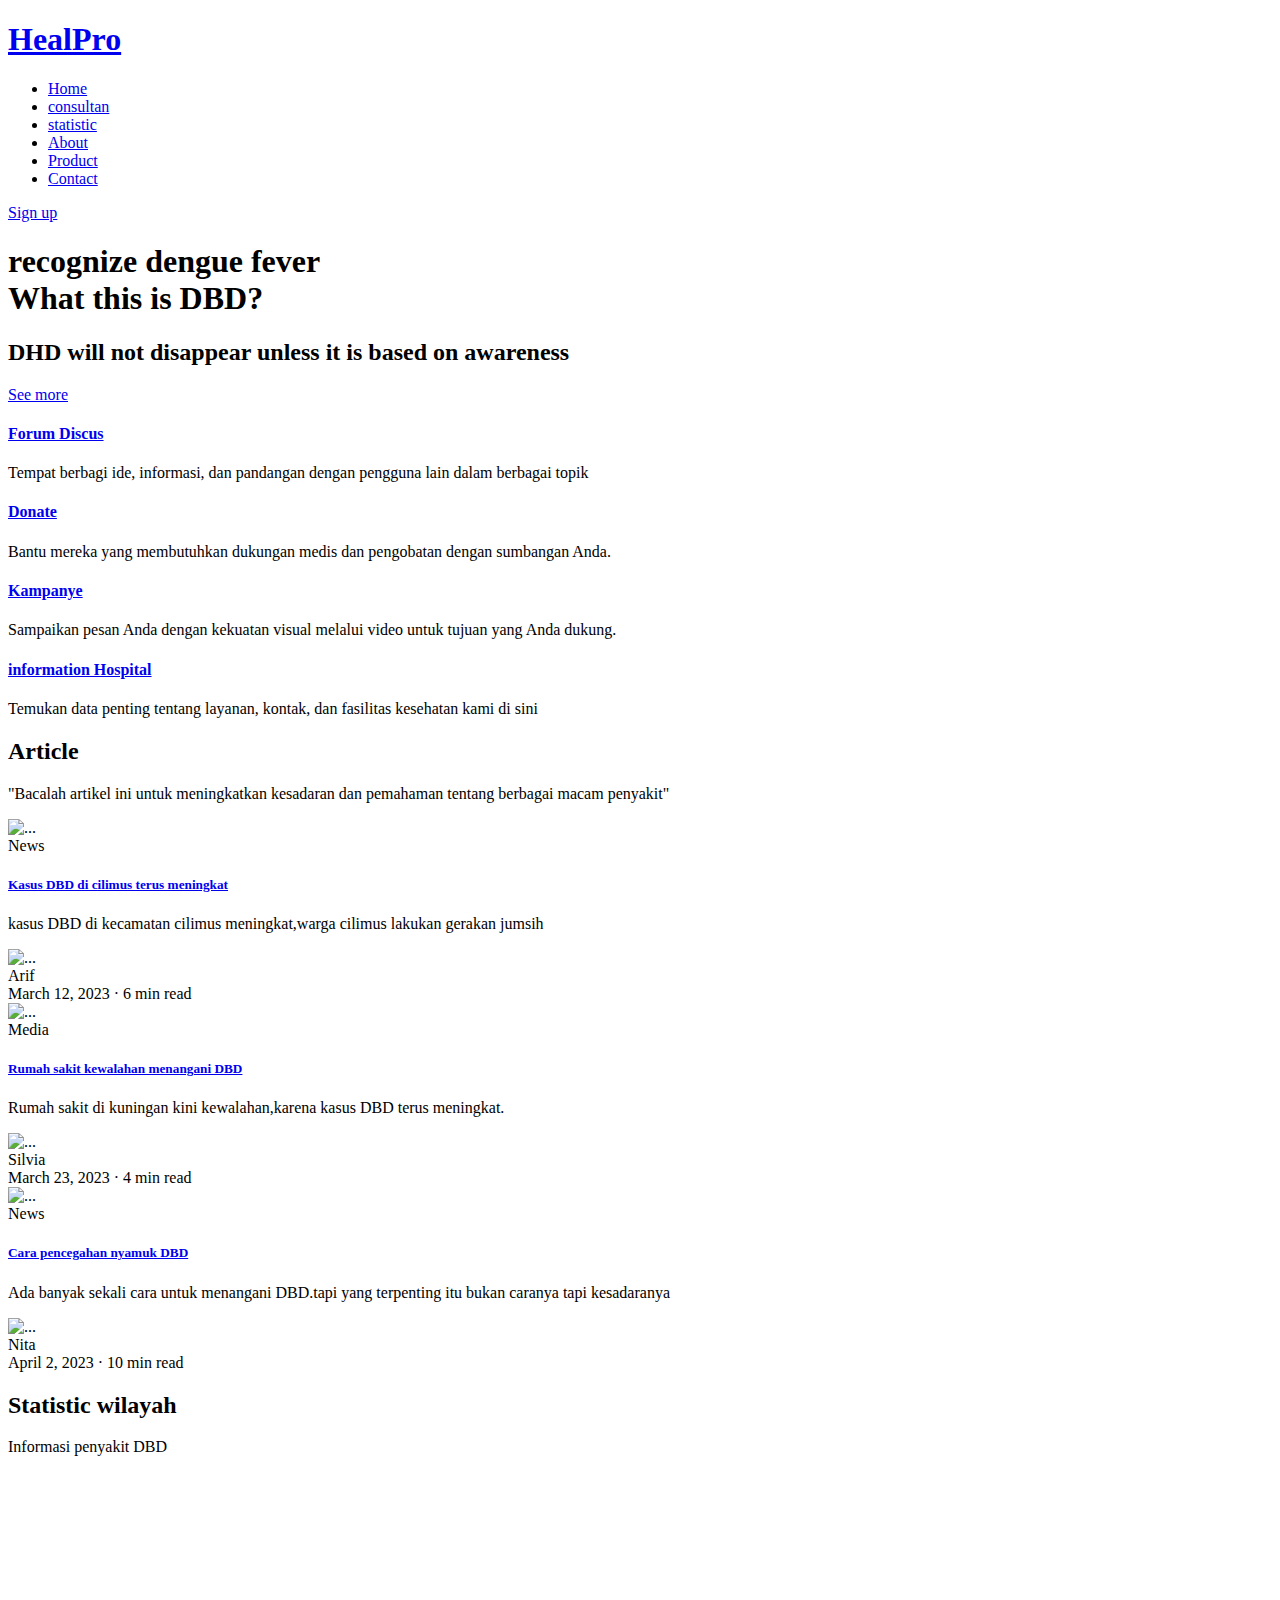
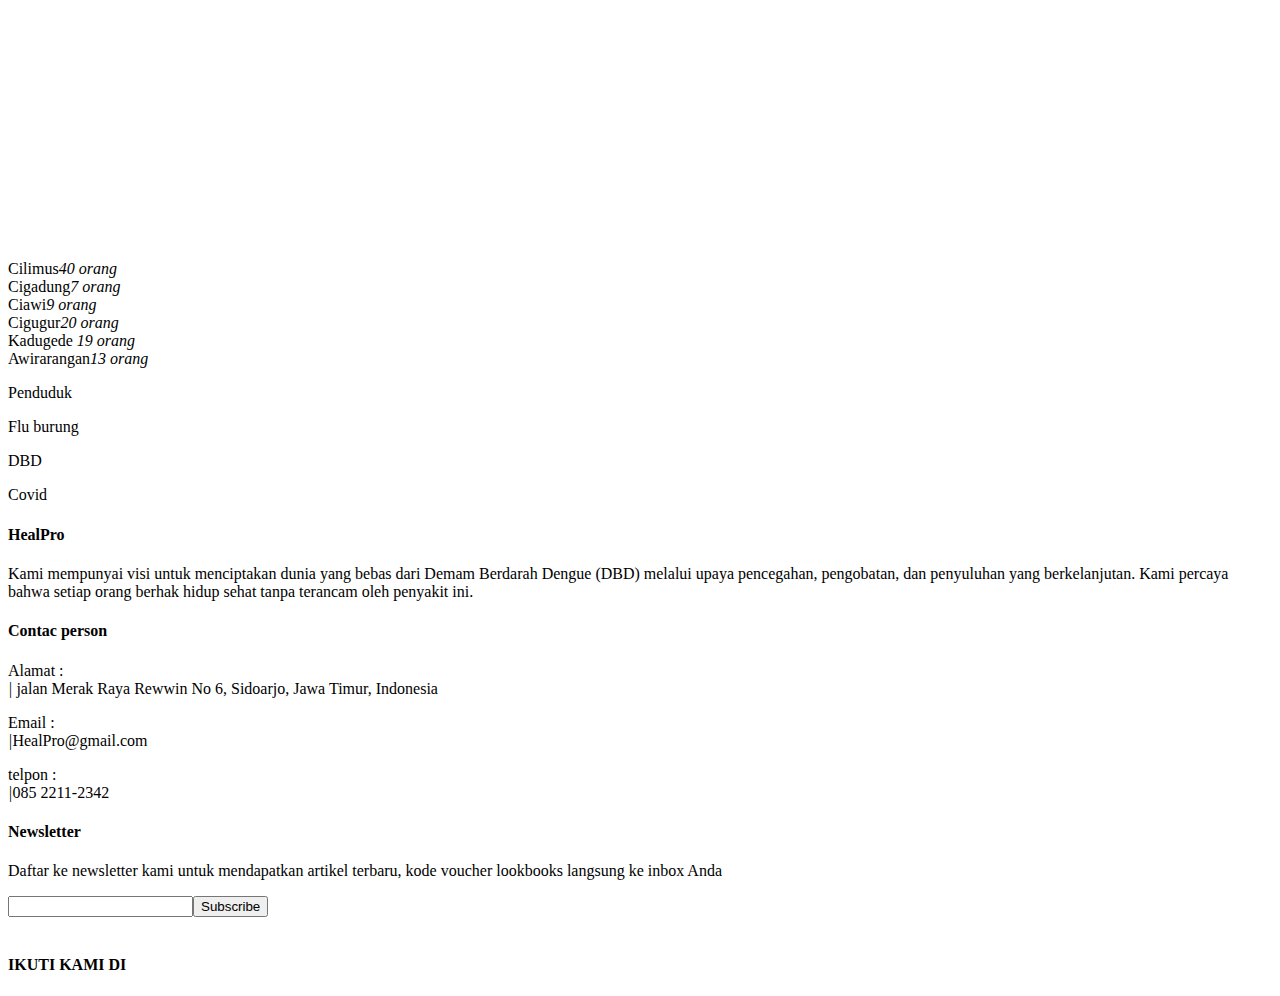
==== index.html @ f20237a4 "update" ====
<!DOCTYPE html>
<html lang="en">

<head>
  <meta charset="utf-8">
  <meta content="width=device-width, initial-scale=1.0" name="viewport">

  <title>Index</title>
  <meta content="" name="description">
  <meta content="" name="keywords">

  <!-- Favicons -->
  <link href="assets/img/favicon.png" rel="icon">
  <link href="assets/img/apple-touch-icon.png" rel="apple-touch-icon">

  <!-- Google Fonts -->
  <link href="https://fonts.googleapis.com/css?family=Open+Sans:300,300i,400,400i,600,600i,700,700i|Raleway:300,300i,400,400i,500,500i,600,600i,700,700i|Poppins:300,300i,400,400i,500,500i,600,600i,700,700i" rel="stylesheet">

  <!-- Vendor CSS Files -->
  <link href="assets/vendor/animate.css/animate.min.css" rel="stylesheet">
  <link href="assets/vendor/aos/aos.css" rel="stylesheet">
  <link href="assets/vendor/bootstrap/css/bootstrap.min.css" rel="stylesheet">
  <link href="assets/vendor/bootstrap-icons/bootstrap-icons.css" rel="stylesheet">
  <link href="assets/vendor/boxicons/css/boxicons.min.css" rel="stylesheet">
  <link href="assets/vendor/remixicon/remixicon.css" rel="stylesheet">
  <link href="assets/vendor/swiper/swiper-bundle.min.css" rel="stylesheet">

  <!-- Template Main CSS File -->
  <link href="assets/css/style.css" rel="stylesheet">

  <!-- =======================================================
  * Template Name: Mentor
  * Updated: Sep 18 2023 with Bootstrap v5.3.2
  * Template URL: https://bootstrapmade.com/mentor-free-education-bootstrap-theme/
  * Author: BootstrapMade.com
  * License: https://bootstrapmade.com/license/
  ======================================================== -->
</head>

<body>

  <!-- ======= Header ======= -->
  <header id="header" class="fixed-top">
    <div class="container d-flex align-items-center">

      <h1 class="logo me-auto"><a href="index.html">HealPro</a></h1>
      <!-- Uncomment below if you prefer to use an image logo -->
      <!-- <a href="index.html" class="logo me-auto"><img src="assets/img/logo.png" alt="" class="img-fluid"></a>-->

      <nav id="navbar" class="navbar order-last order-lg-0">
        <ul>
          <li><a class="active" href="index.html" id="home">Home</a></li>
          <li><a href="konsultasi.html" id="konsultasi">consultan</a></li>
          <li><a href="#contact" >statistic</a></li>
          <li><a href="about.html">About</a></li>
          <li><a href="produk.html">Product</a></li>         
          <li><a href="contact.html">Contact</a></li>
        </ul>
        <i class="bi bi-list mobile-nav-toggle"></i>
      </nav><!-- .navbar -->

      <a href="courses.html" class="get-started-btn">Sign up</a>

    </div>
  </header><!-- End Header -->

  <!-- ======= Hero Section ======= -->
  <section id="hero" class="d-flex justify-content-center align-items-center">
    <div class="container position-relative" data-aos="zoom-in" data-aos-delay="100">
      <h1>recognize dengue fever<br>What this is DBD?</h1>
      <h2>DHD will not disappear unless it is based on awareness</h2>
      <a href="courses.html" class="btn-get-started">See more</a>
    </div>
  </section><!-- End Hero -->

  <main id="main">
    
    <!-- ======= Featured Services Section ======= -->
    <section id="featured-services" class="featured-services">
      <div class="container" data-aos="fade-up">

        <div class="row">
          <div class="col-md-6 col-lg-3 d-flex align-items-stretch mb-5 mb-lg-0">
            <div class="icon-box" data-aos="fade-up" data-aos-delay="100">
              <div class="icon"><i class="bx bx-message"></i></div>
              <h4 class="title"><a href="diskusi.html" id="diskusi">Forum Discus</a></h4>
              <p class="description">Tempat berbagi ide, informasi, dan pandangan 
                dengan pengguna lain dalam berbagai topik</p>
            </div>
          </div>

          <div class="col-md-6 col-lg-3 d-flex align-items-stretch mb-5 mb-lg-0">
            <div class="icon-box" data-aos="fade-up" data-aos-delay="200">
              <div class="icon"><i class="bx bx-wallet"></i></div>
              <h4 class="title"><a href="donasi.html" id="donasi">Donate</a></h4>
              <p class="description">Bantu mereka yang membutuhkan dukungan medis 
                dan pengobatan dengan sumbangan Anda.</p>
            </div>
          </div>

          <div class="col-md-6 col-lg-3 d-flex align-items-stretch mb-5 mb-lg-0">
            <div class="icon-box" data-aos="fade-up" data-aos-delay="300">
              <div class="icon"><i class="bx bx-slideshow"></i>
              </div>
              <h4 class="title"><a href="kampanye.html" id="kampanye">Kampanye</a></h4>
              <p class="description"> Sampaikan pesan Anda dengan kekuatan visual 
                melalui video untuk tujuan yang Anda dukung.</p>
            </div>
          </div>

          <div class="col-md-6 col-lg-3 d-flex align-items-stretch mb-5 mb-lg-0">
            <div class="icon-box" data-aos="fade-up" data-aos-delay="400">
              <div class="icon"><i class="bx bx-info-circle"></i>
              </div>
              <h4 class="title"><a href="informasirumahsakit.html" id="informasi">information Hospital</a></h4>
              <p class="description">Temukan data penting tentang layanan, kontak, 
                dan fasilitas kesehatan kami di sini</p>
            </div>
          </div>

        </div>

      </div>
    </section><!-- End Featured Services Section -->

  
     <!-- Blog preview section-->
     <section class="py-5">
      <div class="container px-5 my-5">
          <div class="row gx-5 justify-content-center">
              <div class="col-lg-8 col-xl-6">
                  <div class="text-center">
                      <h2 class="fw-bolder">Article</h2>
                      <p class="lead fw-normal text-muted mb-5">"Bacalah artikel ini untuk meningkatkan kesadaran dan pemahaman tentang berbagai macam penyakit"</p>
                  </div>
              </div>
          </div>
          <div class="row gx-5">
              <div class="col-lg-4 mb-5">
                  <div class="card h-100 shadow border-0">
                      <img class="card-img-top" src="assets/img/waspada.jpg" alt="..." />
                      <div class="card-body p-4">
                          <div class="badge bg-warning bg-gradient rounded-pill mb-2">News</div>
                          <a class="text-decoration-none link-dark stretched-link" href="article.html" id="artikel1"><h5 class="card-title mb-3">Kasus DBD di cilimus terus meningkat</h5></a>
                          <p class="card-text mb-0">kasus DBD di kecamatan cilimus meningkat,warga cilimus lakukan gerakan jumsih</p>
                      </div>
                      <div class="card-footer p-4 pt-0 bg-transparent border-top-0">
                          <div class="d-flex align-items-end justify-content-between">
                              <div class="d-flex align-items-center">
                                  <img class="rounded-circle me-3" src="https://dummyimage.com/40x40/ced4da/6c757d" alt="..." />
                                  <div class="small">
                                      <div class="fw-bold">Arif</div>
                                      <div class="text-muted">March 12, 2023 &middot; 6 min read</div>
                                  </div>
                              </div>
                          </div>
                      </div>
                  </div>
              </div>
              <div class="col-lg-4 mb-5">
                  <div class="card h-100 shadow border-0">
                      <img class="card-img-top" src="assets/img/pasien.jpg" alt="..." />
                      <div class="card-body p-4">
                          <div class="badge bg-warning bg-gradient rounded-pill mb-2">Media</div>
                          <a class="text-decoration-none link-dark stretched-link" href="article.html" id="artikel2"><h5 class="card-title mb-3">Rumah sakit kewalahan menangani DBD</h5></a>
                          <p class="card-text mb-0">Rumah sakit di kuningan kini kewalahan,karena kasus DBD terus meningkat.</p>
                      </div>
                      <div class="card-footer p-4 pt-0 bg-transparent border-top-0">
                          <div class="d-flex align-items-end justify-content-between">
                              <div class="d-flex align-items-center">
                                  <img class="rounded-circle me-3" src="https://dummyimage.com/40x40/ced4da/6c757d" alt="..." />
                                  <div class="small">
                                      <div class="fw-bold">Silvia</div>
                                      <div class="text-muted">March 23, 2023 &middot; 4 min read</div>
                                  </div>
                              </div>
                          </div>
                      </div>
                  </div>
              </div>
              <div class="col-lg-4 mb-5">
                  <div class="card h-100 shadow border-0">
                      <img class="card-img-top" src="assets/img/3-M.jpg" alt="..." />
                      <div class="card-body p-4">
                          <div class="badge bg-primary bg-gradient rounded-pill mb-2">News</div>
                          <a class="text-decoration-none link-dark stretched-link" href="article.html" id="artikel3"><h5 class="card-title mb-3">Cara pencegahan nyamuk DBD</h5></a>
                          <p class="card-text mb-0">Ada banyak sekali cara untuk menangani DBD.tapi yang terpenting itu bukan caranya tapi kesadaranya</p>
                      </div>
                      <div class="card-footer p-4 pt-0 bg-transparent border-top-0">
                          <div class="d-flex align-items-end justify-content-between">
                              <div class="d-flex align-items-center">
                                  <img class="rounded-circle me-3" src="https://dummyimage.com/40x40/ced4da/6c757d" alt="..." />
                                  <div class="small">
                                      <div class="fw-bold">Nita</div>
                                      <div class="text-muted">April 2, 2023 &middot; 10 min read</div>
                                  </div>
                              </div>
                          </div>
                      </div>
                  </div>
              </div>
          </div>

          <!-- ======= Contact Section ======= -->
    <section id="contact" class="contact">
      <div class="container" data-aos="fade-up">
        <div class="row" data-aos="fade-up" data-aos-delay="100">
          <div class="row gx-5 justify-content-center">
           
                <div class="text-center">
                    <h2 class="fw-bolder">Statistic wilayah</h2>
                    <p class="lead fw-normal text-muted mb-5">Informasi penyakit DBD</p>
                </div>
            

          <div class="col-lg-6 ">
            <iframe class="mb-4 mb-lg-0" src="https://www.google.com/maps/embed?pb=!1m14!1m8!1m3!1d12097.433213460943!2d-74.0062269!3d40.7101282!3m2!1i1024!2i768!4f13.1!3m3!1m2!1s0x0%3A0xb89d1fe6bc499443!2sDowntown+Conference+Center!5e0!3m2!1smk!2sbg!4v1539943755621" frameborder="0" style="border:0; width: 100%; height: 384px;" allowfullscreen></iframe>
          </div>

          <div class="col-lg-6">
            <!-- ======= Skills Section ======= -->
    <section id="skills" class="skills">
      <div class="container" data-aos="fade-up">

        <div class="row skills-content">

          <div class="col-lg-6">

            <div class="progress">
              <span class="skill">Cilimus<i class="val">40 orang</i></span>
              <div class="progress-bar-wrap">
                <div class="progress-bar" role="progressbar" aria-valuenow="100" aria-valuemin="0" aria-valuemax="100"></div>
              </div>
            </div>

            <div class="progress">
              <span class="skill">Cigadung<i class="val">7 orang</i></span>
              <div class="progress-bar-wrap">
                <div class="progress-bar" role="progressbar" aria-valuenow="90" aria-valuemin="0" aria-valuemax="100"></div>
              </div>
            </div>

            <div class="progress">
              <span class="skill">Ciawi<i class="val">9 orang</i></span>
              <div class="progress-bar-wrap">
                <div class="progress-bar" role="progressbar" aria-valuenow="75" aria-valuemin="0" aria-valuemax="100"></div>
              </div>
            </div>

          </div>

          <div class="col-lg-6">

            <div class="progress">
              <span class="skill">Cigugur<i class="val">20 orang</i></span>
              <div class="progress-bar-wrap">
                <div class="progress-bar" role="progressbar" aria-valuenow="80" aria-valuemin="0" aria-valuemax="100"></div>
              </div>
            </div>

            <div class="progress">
              <span class="skill">Kadugede <i class="val">19 orang</i></span>
              <div class="progress-bar-wrap">
                <div class="progress-bar" role="progressbar" aria-valuenow="90" aria-valuemin="0" aria-valuemax="100"></div>
              </div>
            </div>

            <div class="progress">
              <span class="skill">Awirarangan<i class="val">13 orang</i></span>
              <div class="progress-bar-wrap">
                <div class="progress-bar" role="progressbar" aria-valuenow="55" aria-valuemin="0" aria-valuemax="100"></div>
              </div>
            </div>

          </div>

        </div>

      </div>
    </section><!-- End Skills Section -->
          </div>

        </div>

      </div>
    </section><!-- End Contact Section --> 
     
  <!-- ======= Counts Section ======= -->
  <section id="counts" class="counts">
    <div class="container" data-aos="fade-up">

      <div class="row">

        <div class="col-lg-3 col-md-6">
          <div class="count-box">
            <i class="bi bi-emoji-smile"></i>
            <span data-purecounter-start="0" data-purecounter-end="3230" data-purecounter-duration="1" class="purecounter"></span>
            <p>Penduduk</p>
          </div>
        </div>

        <div class="col-lg-3 col-md-6 mt-5 mt-md-0">
          <div class="count-box">
            <i class="bx bx-file"></i>

            <span data-purecounter-start="0" data-purecounter-end="57" data-purecounter-duration="1" class="purecounter"></span>
            <p>Flu burung</p>
          </div>
        </div>

        <div class="col-lg-3 col-md-6 mt-5 mt-lg-0">
          <div class="count-box">
            <i class="bx bx-file"></i>

            <span data-purecounter-start="0" data-purecounter-end="89" data-purecounter-duration="1" class="purecounter"></span>
            <p>DBD</p>
          </div>
        </div>

        <div class="col-lg-3 col-md-6 mt-5 mt-lg-0">
          <div class="count-box">
            <i class="bx bx-file"></i>



            <span data-purecounter-start="0" data-purecounter-end="30" data-purecounter-duration="1" class="purecounter"></span>
            <p>Covid</p>
          </div>
        </div>

      </div>

    </div>
  </section><!-- End Counts Section -->
   


  </main><!-- End #main -->

  <!-- ======= Footer ======= -->
  <footer id="footer">

    <div class="footer-top">
      <div class="container">
        <div class="row">
          <div class="col-lg-4 col-md-6 footer-links">
            <h4>HealPro</h4>
            <p>Kami mempunyai visi untuk menciptakan dunia 
              yang bebas dari Demam Berdarah Dengue (DBD) melalui
               upaya pencegahan, pengobatan, dan penyuluhan yang berkelanjutan.
                Kami percaya bahwa
               setiap orang berhak hidup sehat tanpa terancam oleh penyakit ini.</p>
          </div>
          <div class="col-lg-4 col-md-6 footer-links">
            <h4>Contac person</h4>
            <p><i class="bx bx-home"> </i> Alamat : <br>
             <i>|</i>  jalan Merak Raya Rewwin No 6, Sidoarjo, Jawa Timur, Indonesia</p>
             <p><i class="bx bx-message"></i> Email : <br>
              <i>|</i>HealPro@gmail.com</p>
             <p><i class="bx bx-phone"></i> telpon : <br>
              <i>|</i>085 2211-2342</p>
             
          </div>

         

          <div class="col-lg-4 col-md-6 footer-newsletter">
            <h4>Newsletter</h4>
            <p>Daftar ke newsletter kami untuk mendapatkan artikel terbaru, kode voucher lookbooks langsung ke inbox Anda</p>
            <form action="" method="post">
              <input type="email" name="email"><input type="submit" value="Subscribe">
            </form><br>
            <h4>IKUTI KAMI DI </h4>
            <div class="social-links text-center text-md-right pt-3 pt-md-0">
              <a href="#" class="twitter"><i class="bx bxl-twitter"></i></a>
              <a href="#" class="facebook"><i class="bx bxl-facebook"></i></a>
              <a href="#" class="instagram"><i class="bx bxl-instagram"></i></a>
              <a href="#" class="google-plus"><i class="bx bxl-skype"></i></a>
              <a href="#" class="linkedin"><i class="bx bxl-linkedin"></i></a>
            </div>
          </div>
          

        </div>
      </div>
    </div>
  </footer><!-- End Footer -->

  <div id="preloader"></div>
  <a href="#" class="back-to-top d-flex align-items-center justify-content-center"><i class="bi bi-arrow-up-short"></i></a>

  <!-- Vendor JS Files -->
  <script src="assets/vendor/purecounter/purecounter_vanilla.js"></script>
  <script src="assets/vendor/aos/aos.js"></script>
  <script src="assets/vendor/bootstrap/js/bootstrap.bundle.min.js"></script>
  <script src="assets/vendor/swiper/swiper-bundle.min.js"></script>
  <script src="assets/vendor/php-email-form/validate.js"></script>

  <!-- Template Main JS File -->
  <script src="assets/js/main.js"></script>

</body>

</html>
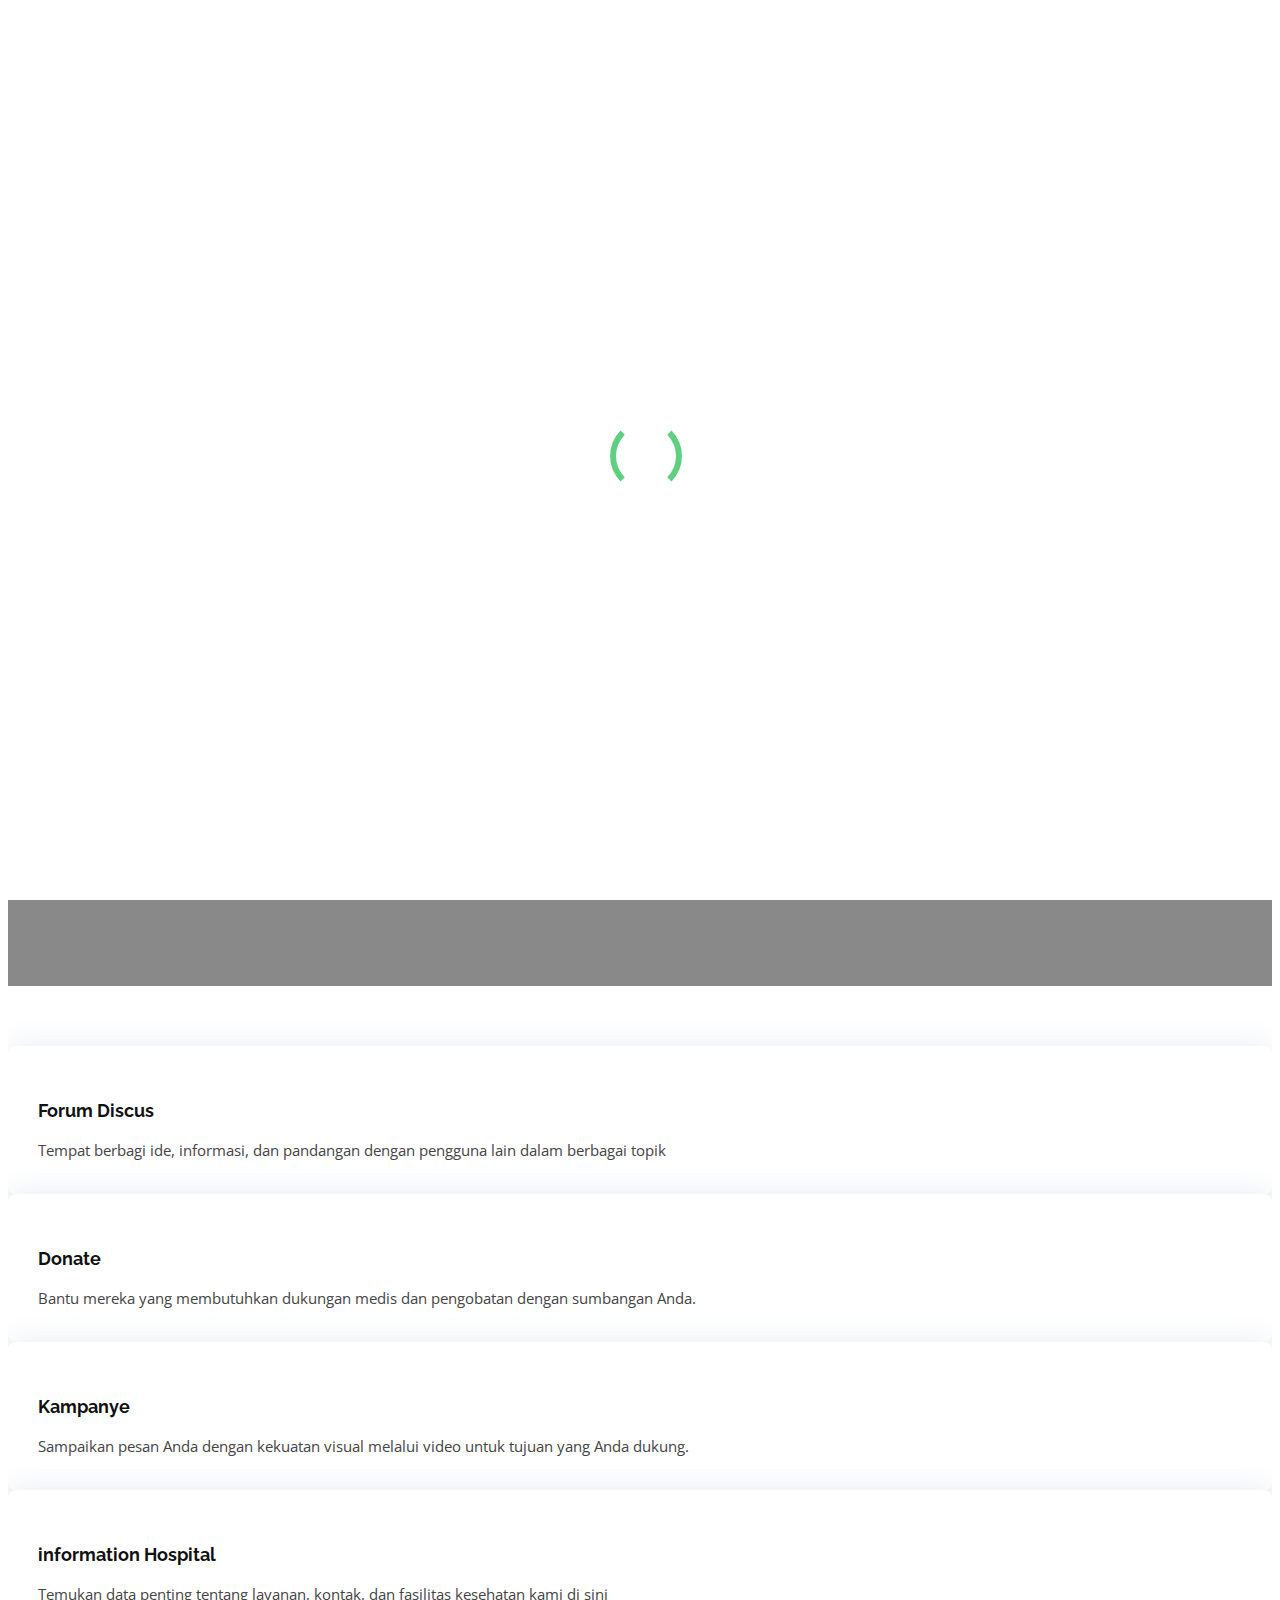
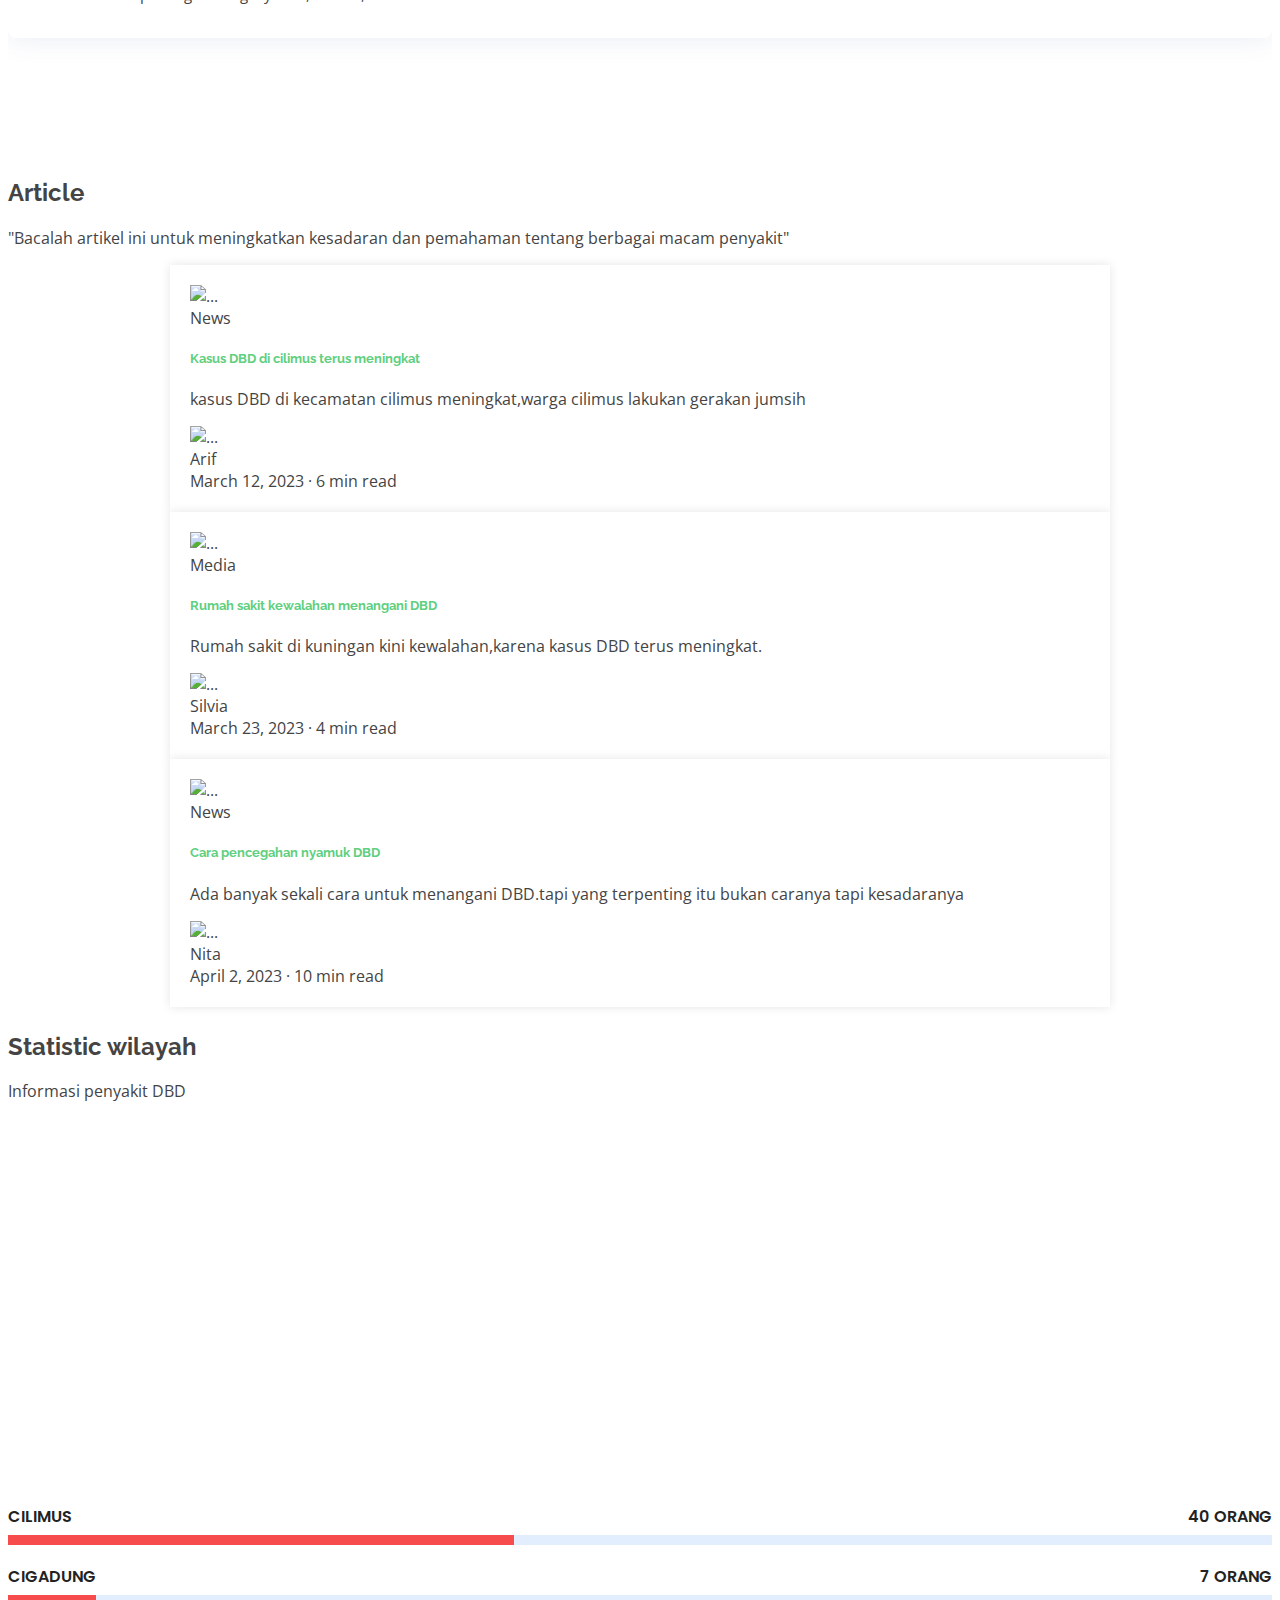
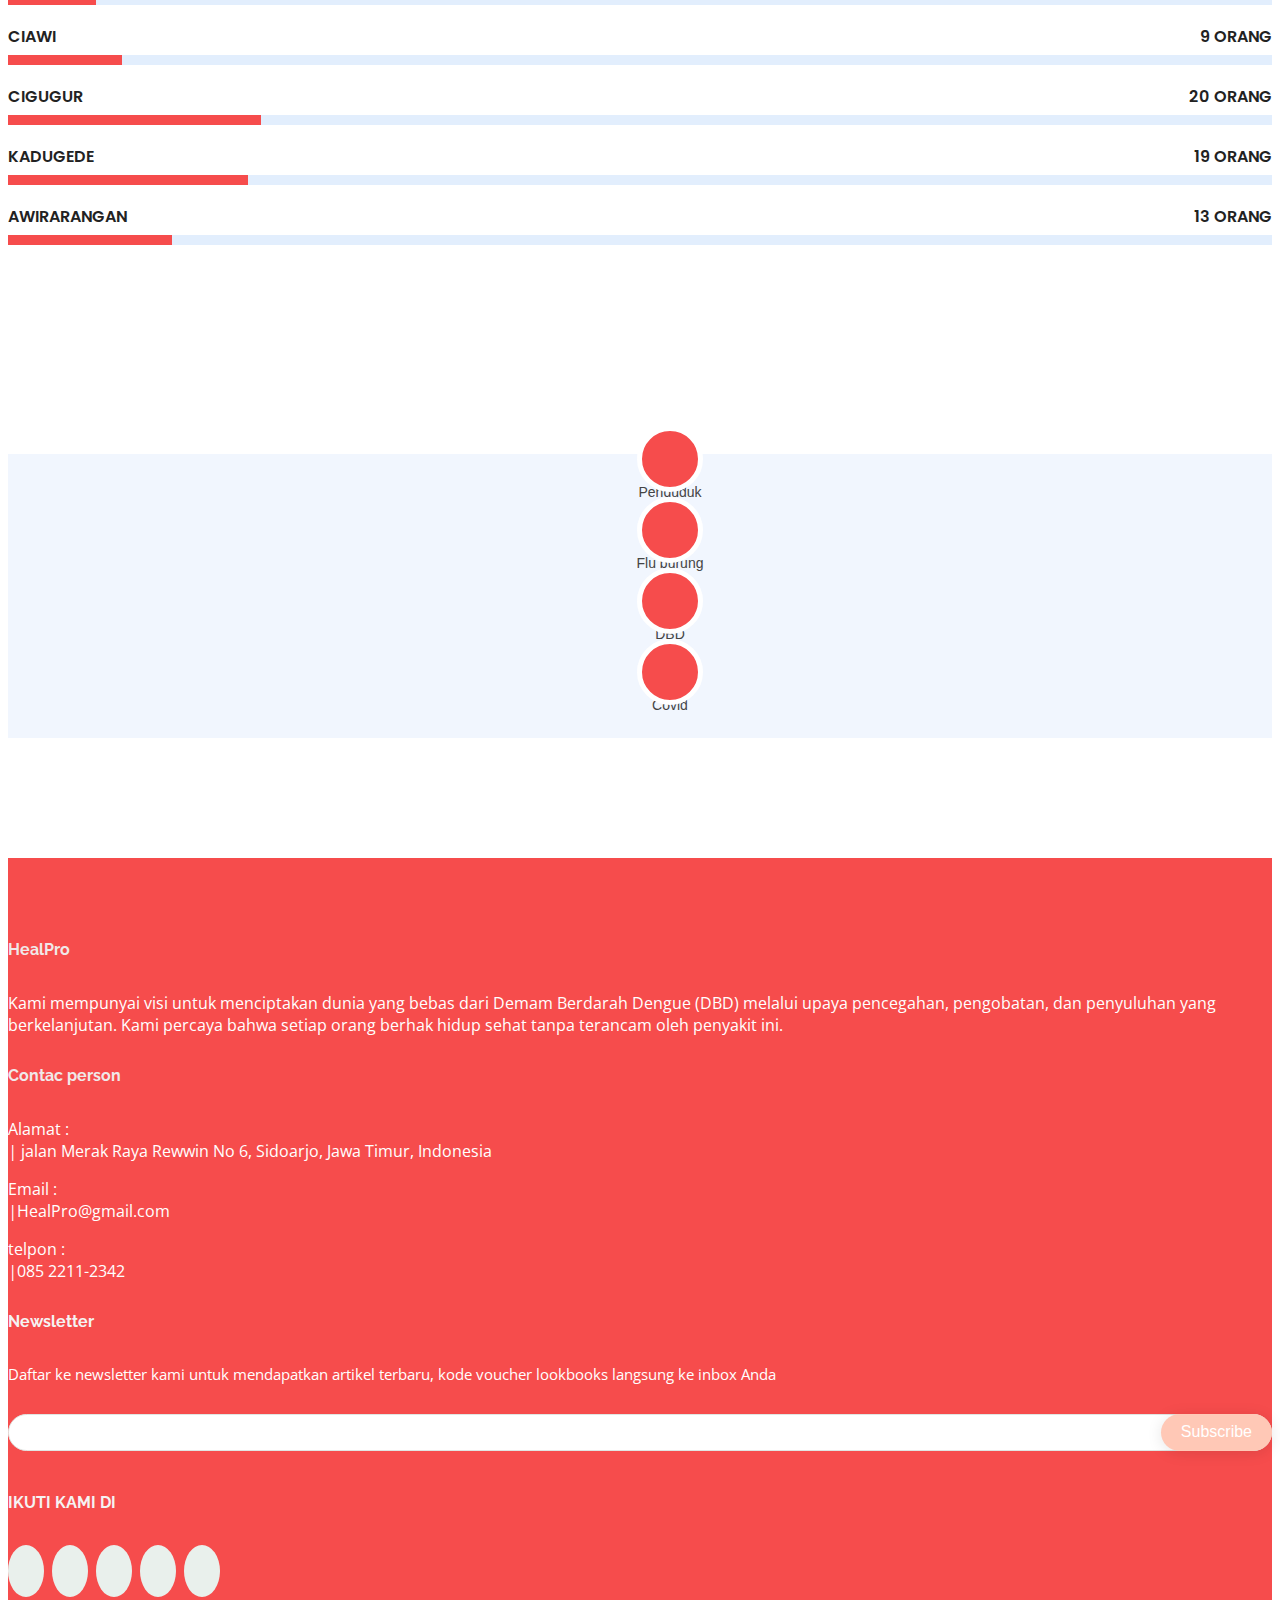
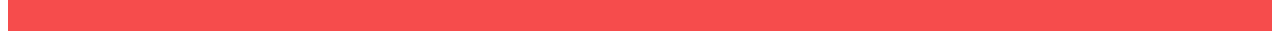
==== commit c8eefc25: "Merge branch 'main' of https://github.com/muhammadand/AngsaProject" ====
--- a/index.html
+++ b/index.html
@@ -14,7 +14,9 @@
   <link href="assets/img/apple-touch-icon.png" rel="apple-touch-icon">
 
   <!-- Google Fonts -->
-  <link href="https://fonts.googleapis.com/css?family=Open+Sans:300,300i,400,400i,600,600i,700,700i|Raleway:300,300i,400,400i,500,500i,600,600i,700,700i|Poppins:300,300i,400,400i,500,500i,600,600i,700,700i" rel="stylesheet">
+  <link
+    href="https://fonts.googleapis.com/css?family=Open+Sans:300,300i,400,400i,600,600i,700,700i|Raleway:300,300i,400,400i,500,500i,600,600i,700,700i|Poppins:300,300i,400,400i,500,500i,600,600i,700,700i"
+    rel="stylesheet">
 
   <!-- Vendor CSS Files -->
   <link href="assets/vendor/animate.css/animate.min.css" rel="stylesheet">
@@ -51,15 +53,15 @@
         <ul>
           <li><a class="active" href="index.html" id="home">Home</a></li>
           <li><a href="konsultasi.html" id="konsultasi">consultan</a></li>
-          <li><a href="#contact" >statistic</a></li>
+          <li><a href="#contact">statistic</a></li>
           <li><a href="about.html">About</a></li>
-          <li><a href="produk.html">Product</a></li>         
+          <li><a href="produk.html">Product</a></li>
           <li><a href="contact.html">Contact</a></li>
         </ul>
         <i class="bi bi-list mobile-nav-toggle"></i>
       </nav><!-- .navbar -->
 
-      <a href="courses.html" class="get-started-btn">Sign up</a>
+      <a href="regis.html" class="get-started-btn">Sign up</a>
 
     </div>
   </header><!-- End Header -->
@@ -74,7 +76,7 @@
   </section><!-- End Hero -->
 
   <main id="main">
-    
+
     <!-- ======= Featured Services Section ======= -->
     <section id="featured-services" class="featured-services">
       <div class="container" data-aos="fade-up">
@@ -84,7 +86,7 @@
             <div class="icon-box" data-aos="fade-up" data-aos-delay="100">
               <div class="icon"><i class="bx bx-message"></i></div>
               <h4 class="title"><a href="diskusi.html" id="diskusi">Forum Discus</a></h4>
-              <p class="description">Tempat berbagi ide, informasi, dan pandangan 
+              <p class="description">Tempat berbagi ide, informasi, dan pandangan
                 dengan pengguna lain dalam berbagai topik</p>
             </div>
           </div>
@@ -93,7 +95,7 @@
             <div class="icon-box" data-aos="fade-up" data-aos-delay="200">
               <div class="icon"><i class="bx bx-wallet"></i></div>
               <h4 class="title"><a href="donasi.html" id="donasi">Donate</a></h4>
-              <p class="description">Bantu mereka yang membutuhkan dukungan medis 
+              <p class="description">Bantu mereka yang membutuhkan dukungan medis
                 dan pengobatan dengan sumbangan Anda.</p>
             </div>
           </div>
@@ -103,8 +105,8 @@
               <div class="icon"><i class="bx bx-slideshow"></i>
               </div>
               <h4 class="title"><a href="kampanye.html" id="kampanye">Kampanye</a></h4>
-              <p class="description"> Sampaikan pesan Anda dengan kekuatan visual 
-                melalui video untuk tujuan yang Anda dukung.</p>
+              <p class="description"> Sampaikan pesan Anda dengan kekuatan visual melalui video untuk tujuan yang Anda
+                dukung.</p>
             </div>
           </div>
 
@@ -112,7 +114,7 @@
             <div class="icon-box" data-aos="fade-up" data-aos-delay="400">
               <div class="icon"><i class="bx bx-info-circle"></i>
               </div>
-              <h4 class="title"><a href="informasirumahsakit.html" id="informasi">information Hospital</a></h4>
+              <h4 class="title"><a href="" id="informasi">information Hospital</a></h4>
               <p class="description">Temukan data penting tentang layanan, kontak, 
                 dan fasilitas kesehatan kami di sini</p>
             </div>
@@ -123,9 +125,9 @@
       </div>
     </section><!-- End Featured Services Section -->
 
-  
-     <!-- Blog preview section-->
-     <section class="py-5">
+
+    <!-- Blog preview section-->
+    <section class="py-5">
       <div class="container px-5 my-5">
           <div class="row gx-5 justify-content-center">
               <div class="col-lg-8 col-xl-6">
@@ -141,7 +143,7 @@
                       <img class="card-img-top" src="assets/img/waspada.jpg" alt="..." />
                       <div class="card-body p-4">
                           <div class="badge bg-warning bg-gradient rounded-pill mb-2">News</div>
-                          <a class="text-decoration-none link-dark stretched-link" href="article.html" id="artikel1"><h5 class="card-title mb-3">Kasus DBD di cilimus terus meningkat</h5></a>
+                          <a class="text-decoration-none link-dark stretched-link" href="#" id="artikel1"><h5 class="card-title mb-3">Kasus DBD di cilimus terus meningkat</h5></a>
                           <p class="card-text mb-0">kasus DBD di kecamatan cilimus meningkat,warga cilimus lakukan gerakan jumsih</p>
                       </div>
                       <div class="card-footer p-4 pt-0 bg-transparent border-top-0">
@@ -162,7 +164,7 @@
                       <img class="card-img-top" src="assets/img/pasien.jpg" alt="..." />
                       <div class="card-body p-4">
                           <div class="badge bg-warning bg-gradient rounded-pill mb-2">Media</div>
-                          <a class="text-decoration-none link-dark stretched-link" href="article.html" id="artikel2"><h5 class="card-title mb-3">Rumah sakit kewalahan menangani DBD</h5></a>
+                          <a class="text-decoration-none link-dark stretched-link" href="#" id="artikel2"><h5 class="card-title mb-3">Rumah sakit kewalahan menangani DBD</h5></a>
                           <p class="card-text mb-0">Rumah sakit di kuningan kini kewalahan,karena kasus DBD terus meningkat.</p>
                       </div>
                       <div class="card-footer p-4 pt-0 bg-transparent border-top-0">
@@ -183,7 +185,7 @@
                       <img class="card-img-top" src="assets/img/3-M.jpg" alt="..." />
                       <div class="card-body p-4">
                           <div class="badge bg-primary bg-gradient rounded-pill mb-2">News</div>
-                          <a class="text-decoration-none link-dark stretched-link" href="article.html" id="artikel3"><h5 class="card-title mb-3">Cara pencegahan nyamuk DBD</h5></a>
+                          <a class="text-decoration-none link-dark stretched-link" href="#!" id="artikel3"><h5 class="card-title mb-3">Cara pencegahan nyamuk DBD</h5></a>
                           <p class="card-text mb-0">Ada banyak sekali cara untuk menangani DBD.tapi yang terpenting itu bukan caranya tapi kesadaranya</p>
                       </div>
                       <div class="card-footer p-4 pt-0 bg-transparent border-top-0">
@@ -206,133 +208,133 @@
       <div class="container" data-aos="fade-up">
         <div class="row" data-aos="fade-up" data-aos-delay="100">
           <div class="row gx-5 justify-content-center">
-           
-                <div class="text-center">
-                    <h2 class="fw-bolder">Statistic wilayah</h2>
-                    <p class="lead fw-normal text-muted mb-5">Informasi penyakit DBD</p>
-                </div>
-            
-
-          <div class="col-lg-6 ">
-            <iframe class="mb-4 mb-lg-0" src="https://www.google.com/maps/embed?pb=!1m14!1m8!1m3!1d12097.433213460943!2d-74.0062269!3d40.7101282!3m2!1i1024!2i768!4f13.1!3m3!1m2!1s0x0%3A0xb89d1fe6bc499443!2sDowntown+Conference+Center!5e0!3m2!1smk!2sbg!4v1539943755621" frameborder="0" style="border:0; width: 100%; height: 384px;" allowfullscreen></iframe>
-          </div>
-
-          <div class="col-lg-6">
-            <!-- ======= Skills Section ======= -->
-    <section id="skills" class="skills">
+
+            <div class="text-center">
+              <h2 class="fw-bolder">Statistic wilayah</h2>
+              <p class="lead fw-normal text-muted mb-5">Informasi penyakit DBD</p>
+            </div>
+
+            <div class="row">
+              <div class="col-lg-6">
+                <iframe
+                  src="https://www.google.com/maps/embed?pb=!1m14!1m8!1m3!1d12097.433213460943!2d-74.0062269!3d40.7101282!3m2!1i1024!2i768!4f13.1!3m3!1m2!1s0x0%3A0xb89d1fe6bc499443!2sDowntown+Conference+Center!5e0!3m2!1smk!2sbg!4v1539943755621"
+                  frameborder="0" style="border:0; width: 100%; height: 384px;" allowfullscreen></iframe>
+              </div>
+
+              <div class="col-lg-6">
+                <section id="skills" class="skills">
+                  <div class="container" data-aos="fade-up">
+                    <div class="skills-content">
+                      <div class="progress">
+                        <span class="skill">Cilimus <i class="val">40 orang</i></span>
+                        <div class="progress-bar-wrap">
+                          <div class="progress-bar" role="progressbar" aria-valuenow="100" aria-valuemin="0"
+                            aria-valuemax="100" id="cilimus"></div>
+                        </div>
+                      </div>
+
+                      <div class="progress">
+                        <span class="skill">Cigadung <i class="val">7 orang</i></span>
+                        <div class="progress-bar-wrap">
+                          <div class="progress-bar" role="progressbar" aria-valuenow="90" aria-valuemin="0"
+                            aria-valuemax="100" id="cigadung"></div>
+                        </div>
+                      </div>
+
+                      <div class="progress">
+                        <span class="skill">Ciawi <i class="val">9 orang</i></span>
+                        <div class="progress-bar-wrap">
+                          <div class="progress-bar" role="progressbar" aria-valuenow="75" aria-valuemin="0"
+                            aria-valuemax="100" id="ciawi"></div>
+                        </div>
+                      </div>
+
+                      <div class="progress">
+                        <span class="skill">Cigugur <i class="val">20 orang</i></span>
+                        <div class="progress-bar-wrap">
+                          <div class="progress-bar" role="progressbar" aria-valuenow="75" aria-valuemin="0"
+                            aria-valuemax="100" id="Cigugur"></div>
+                        </div>
+                      </div>
+
+                      <div class="progress">
+                        <span class="skill">Kadugede <i class="val">19 orang</i></span>
+                        <div class="progress-bar-wrap">
+                          <div class="progress-bar" role="progressbar" aria-valuenow="90" aria-valuemin="0"
+                            aria-valuemax="100" id="kadugede"></div>
+                        </div>
+                      </div>
+
+                      <div class="progress">
+                        <span class="skill">Awirarangan <i class="val">13 orang</i></span>
+                        <div class="progress-bar-wrap">
+                          <div class="progress-bar" role="progressbar" aria-valuenow="55" aria-valuemin="0"
+                            aria-valuemax="100" id="awirarangan"></div>
+                        </div>
+                      </div>
+                    </div>
+                  </div>
+                </section><!-- End Skills Section -->
+              </div>
+
+            </div>
+          </div>
+        </div>
+      </div>
+    </section>
+
+    <!-- ======= Counts Section ======= -->
+    <section id="counts" class="counts">
       <div class="container" data-aos="fade-up">
 
-        <div class="row skills-content">
-
-          <div class="col-lg-6">
-
-            <div class="progress">
-              <span class="skill">Cilimus<i class="val">40 orang</i></span>
-              <div class="progress-bar-wrap">
-                <div class="progress-bar" role="progressbar" aria-valuenow="100" aria-valuemin="0" aria-valuemax="100"></div>
-              </div>
-            </div>
-
-            <div class="progress">
-              <span class="skill">Cigadung<i class="val">7 orang</i></span>
-              <div class="progress-bar-wrap">
-                <div class="progress-bar" role="progressbar" aria-valuenow="90" aria-valuemin="0" aria-valuemax="100"></div>
-              </div>
-            </div>
-
-            <div class="progress">
-              <span class="skill">Ciawi<i class="val">9 orang</i></span>
-              <div class="progress-bar-wrap">
-                <div class="progress-bar" role="progressbar" aria-valuenow="75" aria-valuemin="0" aria-valuemax="100"></div>
-              </div>
-            </div>
-
-          </div>
-
-          <div class="col-lg-6">
-
-            <div class="progress">
-              <span class="skill">Cigugur<i class="val">20 orang</i></span>
-              <div class="progress-bar-wrap">
-                <div class="progress-bar" role="progressbar" aria-valuenow="80" aria-valuemin="0" aria-valuemax="100"></div>
-              </div>
-            </div>
-
-            <div class="progress">
-              <span class="skill">Kadugede <i class="val">19 orang</i></span>
-              <div class="progress-bar-wrap">
-                <div class="progress-bar" role="progressbar" aria-valuenow="90" aria-valuemin="0" aria-valuemax="100"></div>
-              </div>
-            </div>
-
-            <div class="progress">
-              <span class="skill">Awirarangan<i class="val">13 orang</i></span>
-              <div class="progress-bar-wrap">
-                <div class="progress-bar" role="progressbar" aria-valuenow="55" aria-valuemin="0" aria-valuemax="100"></div>
-              </div>
-            </div>
-
+        <div class="row">
+
+          <div class="col-lg-3 col-md-6">
+            <div class="count-box">
+              <i class="bi bi-emoji-smile"></i>
+              <span data-purecounter-start="0" data-purecounter-end="3230" data-purecounter-duration="1"
+                class="purecounter"></span>
+              <p>Penduduk</p>
+            </div>
+          </div>
+
+          <div class="col-lg-3 col-md-6 mt-5 mt-md-0">
+            <div class="count-box">
+              <i class="bx bx-file"></i>
+
+              <span data-purecounter-start="0" data-purecounter-end="57" data-purecounter-duration="1"
+                class="purecounter"></span>
+              <p>Flu burung</p>
+            </div>
+          </div>
+
+          <div class="col-lg-3 col-md-6 mt-5 mt-lg-0">
+            <div class="count-box">
+              <i class="bx bx-file"></i>
+
+              <span data-purecounter-start="0" data-purecounter-end="89" data-purecounter-duration="1"
+                class="purecounter"></span>
+              <p>DBD</p>
+            </div>
+          </div>
+
+          <div class="col-lg-3 col-md-6 mt-5 mt-lg-0">
+            <div class="count-box">
+              <i class="bx bx-file"></i>
+
+
+
+              <span data-purecounter-start="0" data-purecounter-end="30" data-purecounter-duration="1"
+                class="purecounter"></span>
+              <p>Covid</p>
+            </div>
           </div>
 
         </div>
 
       </div>
-    </section><!-- End Skills Section -->
-          </div>
-
-        </div>
-
-      </div>
-    </section><!-- End Contact Section --> 
-     
-  <!-- ======= Counts Section ======= -->
-  <section id="counts" class="counts">
-    <div class="container" data-aos="fade-up">
-
-      <div class="row">
-
-        <div class="col-lg-3 col-md-6">
-          <div class="count-box">
-            <i class="bi bi-emoji-smile"></i>
-            <span data-purecounter-start="0" data-purecounter-end="3230" data-purecounter-duration="1" class="purecounter"></span>
-            <p>Penduduk</p>
-          </div>
-        </div>
-
-        <div class="col-lg-3 col-md-6 mt-5 mt-md-0">
-          <div class="count-box">
-            <i class="bx bx-file"></i>
-
-            <span data-purecounter-start="0" data-purecounter-end="57" data-purecounter-duration="1" class="purecounter"></span>
-            <p>Flu burung</p>
-          </div>
-        </div>
-
-        <div class="col-lg-3 col-md-6 mt-5 mt-lg-0">
-          <div class="count-box">
-            <i class="bx bx-file"></i>
-
-            <span data-purecounter-start="0" data-purecounter-end="89" data-purecounter-duration="1" class="purecounter"></span>
-            <p>DBD</p>
-          </div>
-        </div>
-
-        <div class="col-lg-3 col-md-6 mt-5 mt-lg-0">
-          <div class="count-box">
-            <i class="bx bx-file"></i>
-
-
-
-            <span data-purecounter-start="0" data-purecounter-end="30" data-purecounter-duration="1" class="purecounter"></span>
-            <p>Covid</p>
-          </div>
-        </div>
-
-      </div>
-
-    </div>
-  </section><!-- End Counts Section -->
-   
+    </section><!-- End Counts Section -->
+
 
 
   </main><!-- End #main -->
@@ -345,28 +347,32 @@
         <div class="row">
           <div class="col-lg-4 col-md-6 footer-links">
             <h4>HealPro</h4>
-            <p>Kami mempunyai visi untuk menciptakan dunia 
+            <p>Kami mempunyai visi untuk menciptakan dunia
               yang bebas dari Demam Berdarah Dengue (DBD) melalui
-               upaya pencegahan, pengobatan, dan penyuluhan yang berkelanjutan.
-                Kami percaya bahwa
-               setiap orang berhak hidup sehat tanpa terancam oleh penyakit ini.</p>
+              upaya pencegahan, pengobatan, dan penyuluhan yang berkelanjutan.
+              Kami percaya bahwa
+              setiap orang berhak hidup sehat tanpa terancam oleh penyakit ini.</p>
           </div>
           <div class="col-lg-4 col-md-6 footer-links">
             <h4>Contac person</h4>
             <p><i class="bx bx-home"> </i> Alamat : <br>
-             <i>|</i>  jalan Merak Raya Rewwin No 6, Sidoarjo, Jawa Timur, Indonesia</p>
-             <p><i class="bx bx-message"></i> Email : <br>
-              <i>|</i>HealPro@gmail.com</p>
-             <p><i class="bx bx-phone"></i> telpon : <br>
-              <i>|</i>085 2211-2342</p>
-             
-          </div>
-
-         
+              <i>|</i> jalan Merak Raya Rewwin No 6, Sidoarjo, Jawa Timur, Indonesia
+            </p>
+            <p><i class="bx bx-message"></i> Email : <br>
+              <i>|</i>HealPro@gmail.com
+            </p>
+            <p><i class="bx bx-phone"></i> telpon : <br>
+              <i>|</i>085 2211-2342
+            </p>
+
+          </div>
+
+
 
           <div class="col-lg-4 col-md-6 footer-newsletter">
             <h4>Newsletter</h4>
-            <p>Daftar ke newsletter kami untuk mendapatkan artikel terbaru, kode voucher lookbooks langsung ke inbox Anda</p>
+            <p>Daftar ke newsletter kami untuk mendapatkan artikel terbaru, kode voucher lookbooks langsung ke inbox
+              Anda</p>
             <form action="" method="post">
               <input type="email" name="email"><input type="submit" value="Subscribe">
             </form><br>
@@ -379,7 +385,7 @@
               <a href="#" class="linkedin"><i class="bx bxl-linkedin"></i></a>
             </div>
           </div>
-          
+
 
         </div>
       </div>
@@ -387,7 +393,8 @@
   </footer><!-- End Footer -->
 
   <div id="preloader"></div>
-  <a href="#" class="back-to-top d-flex align-items-center justify-content-center"><i class="bi bi-arrow-up-short"></i></a>
+  <a href="#" class="back-to-top d-flex align-items-center justify-content-center"><i
+      class="bi bi-arrow-up-short"></i></a>
 
   <!-- Vendor JS Files -->
   <script src="assets/vendor/purecounter/purecounter_vanilla.js"></script>
--- a/assets/css/style.css
+++ b/assets/css/style.css
@@ -0,0 +1,1874 @@
+/**
+* Template Name: Mentor
+* Updated: Sep 18 2023 with Bootstrap v5.3.2
+* Template URL: https://bootstrapmade.com/mentor-free-education-bootstrap-theme/
+* Author: BootstrapMade.com
+* License: https://bootstrapmade.com/license/
+*/
+
+/*--------------------------------------------------------------
+# General
+--------------------------------------------------------------*/
+body {
+  font-family: "Open Sans", sans-serif;
+  color: #444444;
+}
+
+a {
+  color: #5fcf80;
+  text-decoration: none;
+}
+
+a:hover {
+  color: #86db9f;
+  text-decoration: none;
+}
+
+h1,
+h2,
+h3,
+h4,
+h5,
+h6 {
+  font-family: "Raleway", sans-serif;
+}
+
+/*--------------------------------------------------------------
+# Back to top button
+--------------------------------------------------------------*/
+.back-to-top {
+  position: fixed;
+  visibility: hidden;
+  opacity: 0;
+  right: 15px;
+  bottom: 15px;
+  z-index: 996;
+  background: #5fcf80;
+  width: 40px;
+  height: 40px;
+  border-radius: 50px;
+  transition: all 0.4s;
+}
+
+.back-to-top i {
+  font-size: 28px;
+  color: #fff;
+  line-height: 0;
+}
+
+.back-to-top:hover {
+  background: #7ed899;
+  color: #fff;
+}
+
+.back-to-top.active {
+  visibility: visible;
+  opacity: 1;
+}
+
+/*--------------------------------------------------------------
+# Preloader
+--------------------------------------------------------------*/
+#preloader {
+  position: fixed;
+  top: 0;
+  left: 0;
+  right: 0;
+  bottom: 0;
+  z-index: 9999;
+  overflow: hidden;
+  background: #fff;
+}
+
+#preloader:before {
+  content: "";
+  position: fixed;
+  top: calc(50% - 30px);
+  left: calc(50% - 30px);
+  border: 6px solid #5fcf80;
+  border-top-color: #fff;
+  border-bottom-color: #fff;
+  border-radius: 50%;
+  width: 60px;
+  height: 60px;
+  animation: animate-preloader 1s linear infinite;
+}
+
+@keyframes animate-preloader {
+  0% {
+    transform: rotate(0deg);
+  }
+
+  100% {
+    transform: rotate(360deg);
+  }
+}
+
+/*--------------------------------------------------------------
+# Disable aos animation delay on mobile devices
+--------------------------------------------------------------*/
+@media screen and (max-width: 768px) {
+  [data-aos-delay] {
+    transition-delay: 0 !important;
+  }
+}
+
+/*--------------------------------------------------------------
+# Header
+--------------------------------------------------------------*/
+#header {
+  background: #F64C4C;
+  transition: all 0.5s;
+  z-index: 997;
+  padding: 15px 0;
+  box-shadow: 0px 0 18px rgba(55, 66, 59, 0.08);
+}
+
+#header .logo {
+  font-size: 30px;
+  margin: 0;
+  padding: 0;
+  line-height: 1;
+  font-weight: 600;
+  letter-spacing: 1px;
+  text-transform: uppercase;
+  font-family: "Poppins", sans-serif;
+}
+
+#header .logo a {
+  color: #ebf1ed;
+}
+
+#header .logo img {
+  max-height: 40px;
+}
+
+/**
+* Get Startet Button 
+*/
+.get-started-btn {
+  margin-left: 22px;
+  background: #FFC8B6;
+  color: #0f0e0e;
+  border-radius: 50px;
+  padding: 8px 25px;
+  white-space: nowrap;
+  transition: 0.3s;
+  font-size: 14px;
+  display: inline-block;
+}
+
+.get-started-btn:hover {
+  background: #ffffff;
+  color: #000000;
+}
+
+@media (max-width: 768px) {
+  .get-started-btn {
+    margin: 0 15px 0 0;
+    padding: 6px 18px;
+  }
+}
+
+/*--------------------------------------------------------------
+# Navigation Menu
+--------------------------------------------------------------*/
+/**
+* Desktop Navigation 
+*/
+.navbar {
+  padding: 0;
+}
+
+.navbar ul {
+  margin: 0;
+  padding: 0;
+  display: flex;
+  list-style: none;
+  align-items: center;
+}
+
+.navbar li {
+  position: relative;
+}
+
+.navbar a,
+.navbar a:focus {
+  display: flex;
+  align-items: center;
+  justify-content: space-between;
+  padding: 10px 0 10px 30px;
+  font-family: "Poppins", sans-serif;
+  font-size: 15px;
+  font-weight: 500;
+  color: #37423b;
+  white-space: nowrap;
+  transition: 0.3s;
+}
+
+.navbar a i,
+.navbar a:focus i {
+  font-size: 12px;
+  line-height: 0;
+  margin-left: 5px;
+}
+
+.navbar a:hover,
+.navbar .active,
+.navbar .active:focus,
+.navbar li:hover>a {
+  color: #fdfdfd;
+}
+
+.navbar .dropdown ul {
+  display: block;
+  position: absolute;
+  left: 30px;
+  top: calc(100% + 30px);
+  margin: 0;
+  padding: 10px 0;
+  z-index: 99;
+  opacity: 0;
+  visibility: hidden;
+  background: #fff;
+  box-shadow: 0px 0px 30px rgba(127, 137, 161, 0.25);
+  transition: 0.3s;
+  border-radius: 4px;
+}
+
+.navbar .dropdown ul li {
+  min-width: 200px;
+}
+
+.navbar .dropdown ul a {
+  padding: 10px 20px;
+  font-size: 14px;
+  text-transform: none;
+  font-weight: 500;
+}
+
+.navbar .dropdown ul a i {
+  font-size: 12px;
+}
+
+.navbar .dropdown ul a:hover,
+.navbar .dropdown ul .active:hover,
+.navbar .dropdown ul li:hover>a {
+  color: #5fcf80;
+}
+
+.navbar .dropdown:hover>ul {
+  opacity: 1;
+  top: 100%;
+  visibility: visible;
+}
+
+.navbar .dropdown .dropdown ul {
+  top: 0;
+  left: calc(100% - 30px);
+  visibility: hidden;
+}
+
+.navbar .dropdown .dropdown:hover>ul {
+  opacity: 1;
+  top: 0;
+  left: 100%;
+  visibility: visible;
+}
+
+@media (max-width: 1366px) {
+  .navbar .dropdown .dropdown ul {
+    left: -90%;
+  }
+
+  .navbar .dropdown .dropdown:hover>ul {
+    left: -100%;
+  }
+}
+
+/**
+* Mobile Navigation 
+*/
+.mobile-nav-toggle {
+  color: #37423b;
+  font-size: 28px;
+  cursor: pointer;
+  display: none;
+  line-height: 0;
+  transition: 0.5s;
+}
+
+.mobile-nav-toggle.bi-x {
+  color: #fff;
+}
+
+@media (max-width: 991px) {
+  .mobile-nav-toggle {
+    display: block;
+  }
+
+  .navbar ul {
+    display: none;
+  }
+}
+
+.navbar-mobile {
+  position: fixed;
+  overflow: hidden;
+  top: 0;
+  right: 0;
+  left: 0;
+  bottom: 0;
+  background: rgba(32, 38, 34, 0.9);
+  transition: 0.3s;
+  z-index: 999;
+}
+
+.navbar-mobile .mobile-nav-toggle {
+  position: absolute;
+  top: 15px;
+  right: 15px;
+}
+
+.navbar-mobile ul {
+  display: block;
+  position: absolute;
+  top: 55px;
+  right: 15px;
+  bottom: 15px;
+  left: 15px;
+  padding: 10px 0;
+  border-radius: 6px;
+  background-color: #fff;
+  overflow-y: auto;
+  transition: 0.3s;
+}
+
+.navbar-mobile a,
+.navbar-mobile a:focus {
+  padding: 10px 20px;
+  font-size: 15px;
+  color: #37423b;
+}
+
+.navbar-mobile a:hover,
+.navbar-mobile .active,
+.navbar-mobile li:hover>a {
+  color: #eb6767;
+}
+
+.navbar-mobile .getstarted,
+.navbar-mobile .getstarted:focus {
+  margin: 15px;
+}
+
+.navbar-mobile .dropdown ul {
+  position: static;
+  display: none;
+  margin: 10px 20px;
+  padding: 10px 0;
+  z-index: 99;
+  opacity: 1;
+  visibility: visible;
+  background: #fff;
+  box-shadow: 0px 0px 30px rgba(127, 137, 161, 0.25);
+}
+
+.navbar-mobile .dropdown ul li {
+  min-width: 200px;
+}
+
+.navbar-mobile .dropdown ul a {
+  padding: 10px 20px;
+}
+
+.navbar-mobile .dropdown ul a i {
+  font-size: 12px;
+}
+
+.navbar-mobile .dropdown ul a:hover,
+.navbar-mobile .dropdown ul .active:hover,
+.navbar-mobile .dropdown ul li:hover>a {
+  color: #5fcf80;
+}
+
+.navbar-mobile .dropdown>.dropdown-active {
+  display: block;
+}
+
+/*--------------------------------------------------------------
+# Hero Section
+--------------------------------------------------------------*/
+#hero {
+  width: 100%;
+  height: 80vh;
+  background: url("../img/t.jpg") top center;
+  background-size: cover;
+  position: relative;
+  background-color: rgba(0, 0, 0, 0.1);
+
+}
+
+#hero:before {
+  content: "";
+  background: rgba(0, 0, 0, 0.4);
+  position: absolute;
+  bottom: 0;
+  top: 0;
+  left: 0;
+  right: 0;
+}
+
+#hero .container {
+  padding-top: 72px;
+}
+
+@media (max-width: 992px) {
+  #hero .container {
+    padding-top: 62px;
+  }
+}
+
+#hero h1 {
+  margin: 0;
+  font-size: 48px;
+  font-weight: 700;
+  line-height: 56px;
+  color: #fff;
+  font-family: "Poppins", sans-serif;
+}
+
+#hero h2 {
+  color: #eee;
+  margin: 10px 0 0 0;
+  font-size: 24px;
+}
+
+#hero .btn-get-started {
+  font-family: "Raleway", sans-serif;
+  font-weight: 500;
+  font-size: 15px;
+  letter-spacing: 1px;
+  display: inline-block;
+  padding: 10px 35px;
+  border-radius: 50px;
+  transition: 0.5s;
+  margin-top: 30px;
+  border: 2px solid #fff;
+  color: #fff;
+}
+
+#hero .btn-get-started:hover {
+  background: #f12f2f;
+  border: 2px solid #f16c2f;
+}
+
+@media (min-width: 1024px) {
+  #hero {
+    background-attachment: fixed;
+  }
+}
+
+@media (max-width: 768px) {
+  #hero {
+    height: 100vh;
+  }
+
+  #hero h1 {
+    font-size: 28px;
+    line-height: 36px;
+  }
+
+  #hero h2 {
+    font-size: 18px;
+    line-height: 24px;
+  }
+}
+
+/*--------------------------------------------------------------
+# Featured Services
+--------------------------------------------------------------*/
+.featured-services .icon-box {
+  padding: 30px;
+  position: relative;
+  overflow: hidden;
+  background: #fff;
+  box-shadow: 0 0 29px 0 rgba(68, 88, 144, 0.12);
+  transition: all 0.3s ease-in-out;
+  border-radius: 8px;
+  z-index: 1;
+}
+
+.featured-services .icon-box::before {
+  content: "";
+  position: absolute;
+  background: #cbe0fb;
+  right: 0;
+  left: 0;
+  bottom: 0;
+  top: 100%;
+  transition: all 0.3s;
+  z-index: -1;
+}
+
+.featured-services .icon-box:hover::before {
+  background: #F64C4C;
+  top: 0;
+  border-radius: 0px;
+}
+
+.featured-services .icon {
+  margin-bottom: 15px;
+}
+
+.featured-services .icon i {
+  font-size: 48px;
+  line-height: 1;
+  color: #F64C4C;
+  transition: all 0.3s ease-in-out;
+}
+
+.featured-services .title {
+  font-weight: 700;
+  margin-bottom: 15px;
+  font-size: 18px;
+}
+
+.featured-services .title a {
+  color: #111;
+}
+
+.featured-services .description {
+  font-size: 15px;
+  line-height: 28px;
+  margin-bottom: 0;
+}
+
+.featured-services .icon-box:hover .title a,
+.featured-services .icon-box:hover .description {
+  color: #fff;
+}
+
+.featured-services .icon-box:hover .icon i {
+  color: #fff;
+}
+
+/*--------------------------------------------------------------
+# Sections General
+--------------------------------------------------------------*/
+section {
+  padding: 60px 0;
+  overflow: hidden;
+}
+
+.section-bg {
+  background-color: #f6f7f6;
+}
+
+.section-title {
+  padding-bottom: 40px;
+}
+
+.section-title h2 {
+  font-size: 14px;
+  font-weight: 500;
+  padding: 0;
+  line-height: 1px;
+  margin: 0 0 5px 0;
+  letter-spacing: 2px;
+  text-transform: uppercase;
+  color: #aaaaaa;
+  font-family: "Poppins", sans-serif;
+}
+
+.section-title h2::after {
+  content: "";
+  width: 120px;
+  height: 1px;
+  display: inline-block;
+  background: #9ae1af;
+  margin: 4px 10px;
+}
+
+.section-title p {
+  margin: 0;
+  margin: 0;
+  font-size: 36px;
+  font-weight: 700;
+  text-transform: uppercase;
+  font-family: "Poppins", sans-serif;
+  color: #37423b;
+}
+
+.breadcrumbs {
+  margin-top: 73px;
+  text-align: center;
+  background: #ffffff;
+  padding: 30px 0;
+  color: #000000;
+}
+
+@media (max-width: 992px) {
+  .breadcrumbs {
+    margin-top: 63px;
+  }
+}
+
+.breadcrumbs h2 {
+  font-size: 32px;
+  font-weight: 500;
+}
+
+.breadcrumbs p {
+  font-size: 14px;
+  margin-bottom: 0;
+}
+
+/*--------------------------------------------------------------
+# About
+--------------------------------------------------------------*/
+.about .content h3 {
+  font-weight: 600;
+  font-size: 26px;
+}
+
+.about .content ul {
+  list-style: none;
+  padding: 0;
+}
+
+.about .content ul li {
+  padding-bottom: 10px;
+}
+
+.about .content ul i {
+  font-size: 20px;
+  padding-right: 4px;
+  color: #5fcf80;
+}
+
+.about .content .learn-more-btn {
+  background: #5fcf80;
+  color: #fff;
+  border-radius: 50px;
+  padding: 8px 25px 9px 25px;
+  white-space: nowrap;
+  transition: 0.3s;
+  font-size: 14px;
+  display: inline-block;
+}
+
+.about .content .learn-more-btn:hover {
+  background: #3ac162;
+  color: #fff;
+}
+
+@media (max-width: 768px) {
+  .about .content .learn-more-btn {
+    margin: 0 48px 0 0;
+    padding: 6px 18px;
+  }
+}
+
+
+/*--------------------------------------------------------------
+# Contact
+--------------------------------------------------------------*/
+.contact .info-box {
+  color: #444444;
+  text-align: center;
+  box-shadow: 0 0 30px rgba(214, 215, 216, 0.3);
+  padding: 20px 0 30px 0;
+}
+
+.contact .info-box i {
+  font-size: 32px;
+  color: #106eea;
+  border-radius: 50%;
+  padding: 8px;
+  border: 2px dotted #b3d1fa;
+}
+
+.contact .info-box h3 {
+  font-size: 20px;
+  color: #777777;
+  font-weight: 700;
+  margin: 10px 0;
+}
+
+.contact .info-box p {
+  padding: 0;
+  line-height: 24px;
+  font-size: 14px;
+  margin-bottom: 0;
+}
+
+.contact .php-email-form {
+  box-shadow: 0 0 30px rgba(214, 215, 216, 0.4);
+  padding: 30px;
+}
+
+.contact .php-email-form .error-message {
+  display: none;
+  color: #fff;
+  background: #ed3c0d;
+  text-align: left;
+  padding: 15px;
+  font-weight: 600;
+}
+
+.contact .php-email-form .error-message br+br {
+  margin-top: 25px;
+}
+
+.contact .php-email-form .sent-message {
+  display: none;
+  color: #fff;
+  background: #18d26e;
+  text-align: center;
+  padding: 15px;
+  font-weight: 600;
+}
+
+.contact .php-email-form .loading {
+  display: none;
+  background: #fff;
+  text-align: center;
+  padding: 15px;
+}
+
+.contact .php-email-form .loading:before {
+  content: "";
+  display: inline-block;
+  border-radius: 50%;
+  width: 24px;
+  height: 24px;
+  margin: 0 10px -6px 0;
+  border: 3px solid #18d26e;
+  border-top-color: #eee;
+  animation: animate-loading 1s linear infinite;
+}
+
+.contact .php-email-form .form-group {
+  margin-bottom: 20px;
+}
+
+.contact .php-email-form input,
+.contact .php-email-form textarea {
+  border-radius: 0;
+  box-shadow: none;
+  font-size: 14px;
+}
+
+.contact .php-email-form input:focus,
+.contact .php-email-form textarea:focus {
+  border-color: #106eea;
+}
+
+.contact .php-email-form input {
+  padding: 10px 15px;
+}
+
+.contact .php-email-form textarea {
+  padding: 12px 15px;
+}
+
+.contact .php-email-form button[type=submit] {
+  background: #106eea;
+  border: 0;
+  padding: 10px 30px;
+  color: #fff;
+  transition: 0.4s;
+  border-radius: 4px;
+}
+
+.contact .php-email-form button[type=submit]:hover {
+  background: #3b8af2;
+}
+
+@keyframes animate-loading {
+  0% {
+    transform: rotate(0deg);
+  }
+
+  100% {
+    transform: rotate(360deg);
+  }
+}
+
+
+/*--------------------------------------------------------------
+# Features
+--------------------------------------------------------------*/
+.features {
+  padding-top: 0px;
+}
+
+.features .icon-box {
+  display: flex;
+  align-items: center;
+  padding: 20px;
+  transition: 0.3s;
+  border: 1px solid #eef0ef;
+}
+
+.features .icon-box i {
+  font-size: 32px;
+  padding-right: 10px;
+  line-height: 1;
+}
+
+.features .icon-box h3 {
+  font-weight: 700;
+  margin: 0;
+  padding: 0;
+  line-height: 1;
+  font-size: 16px;
+}
+
+.features .icon-box h3 a {
+  color: #37423b;
+  transition: 0.3s;
+}
+
+.features .icon-box:hover {
+  border-color: #5fcf80;
+}
+
+.features .icon-box:hover h3 a {
+  color: #5fcf80;
+}
+
+/*--------------------------------------------------------------
+# Skills
+--------------------------------------------------------------*/
+#skills {
+  margin-top: -63px;
+}
+
+.skills .progress {
+  height: 50px;
+  display: block;
+  background: none;
+  border-radius: 0;
+  margin-bottom: 10px;
+}
+
+.skills .progress .skill {
+  padding: 0;
+  margin: 0 0 6px 0;
+  text-transform: uppercase;
+  display: block;
+  font-weight: 600;
+  font-family: "Poppins", sans-serif;
+  color: #222222;
+}
+
+.skills .progress .skill .val {
+  float: right;
+  font-style: normal;
+}
+
+.skills .progress-bar-wrap {
+  background: #e2eefd;
+  height: 10px;
+}
+
+.skills .progress-bar {
+  width: 1px;
+  height: 10px;
+  transition: 0.9s;
+  background-color: #F64C4C;
+}
+
+.progress-bar-wrap #Cigugur {
+  width: 20%;
+  height: 10px;
+  transition: 0.9s;
+  background-color: #F64C4C;
+}
+
+.progress-bar-wrap #cilimus {
+  width: 40%;
+  height: 10px;
+  transition: 0.9s;
+  background-color: #F64C4C;
+}
+
+.progress-bar-wrap #cigadung {
+  width: 7%;
+  height: 10px;
+  transition: 0.9s;
+  background-color: #F64C4C;
+}
+
+.progress-bar-wrap #ciawi {
+  width: 9%;
+  height: 10px;
+  transition: 0.9s;
+  background-color: #F64C4C;
+}
+
+.progress-bar-wrap #kadugede {
+  width: 19%;
+  height: 10px;
+  transition: 0.9s;
+  background-color: #F64C4C;
+}
+
+.progress-bar-wrap #awirarangan {
+  width: 13%;
+  height: 10px;
+  transition: 0.9s;
+  background-color: #F64C4C;
+}
+
+/*--------------------------------------------------------------
+# Counts
+--------------------------------------------------------------*/
+.counts {
+  padding: 70px 0 60px;
+}
+
+.counts .count-box {
+  padding: 30px 30px 25px 30px;
+  width: 100%;
+  position: relative;
+  text-align: center;
+  background: #f1f6fe;
+}
+
+.counts .count-box i {
+  position: absolute;
+  top: -28px;
+  left: 50%;
+  transform: translateX(-50%);
+  font-size: 24px;
+  background: #F64C4C;
+  color: #fff;
+  width: 56px;
+  height: 56px;
+  line-height: 0;
+  border-radius: 50px;
+  border: 5px solid #fff;
+  display: inline-flex;
+  align-items: center;
+  justify-content: center;
+}
+
+.counts .count-box span {
+  font-size: 36px;
+  display: block;
+  font-weight: 600;
+  color: #062b5b;
+}
+
+.counts .count-box p {
+  padding: 0;
+  margin: 0;
+  font-family: "Roboto", sans-serif;
+  font-size: 14px;
+}
+
+/*--------------------------------------------------------------
+# Testimonials
+--------------------------------------------------------------*/
+.testimonials .testimonial-wrap {
+  padding-left: 50px;
+}
+
+.testimonials .testimonials-carousel,
+.testimonials .testimonials-slider {
+  overflow: hidden;
+}
+
+.testimonials .testimonial-item {
+  box-sizing: content-box;
+  padding: 30px 30px 30px 60px;
+  margin: 30px 15px;
+  min-height: 200px;
+  border: 1px solid #eef0ef;
+  position: relative;
+  background: #fff;
+}
+
+.testimonials .testimonial-item .testimonial-img {
+  width: 90px;
+  border-radius: 10px;
+  border: 6px solid #fff;
+  position: absolute;
+  left: -45px;
+}
+
+.testimonials .testimonial-item h3 {
+  font-size: 18px;
+  font-weight: bold;
+  margin: 10px 0 5px 0;
+  color: #111;
+}
+
+.testimonials .testimonial-item h4 {
+  font-size: 14px;
+  color: #999;
+  margin: 0;
+}
+
+.testimonials .testimonial-item .quote-icon-left,
+.testimonials .testimonial-item .quote-icon-right {
+  color: #c1ecce;
+  font-size: 26px;
+}
+
+.testimonials .testimonial-item .quote-icon-left {
+  display: inline-block;
+  left: -5px;
+  position: relative;
+}
+
+.testimonials .testimonial-item .quote-icon-right {
+  display: inline-block;
+  right: -5px;
+  position: relative;
+  top: 10px;
+}
+
+.testimonials .testimonial-item p {
+  font-style: italic;
+  margin: 15px auto 15px auto;
+}
+
+.testimonials .swiper-pagination {
+  margin-top: 20px;
+  position: relative;
+}
+
+.testimonials .swiper-pagination .swiper-pagination-bullet {
+  width: 12px;
+  height: 12px;
+  background-color: #fff;
+  opacity: 1;
+  border: 1px solid #5fcf80;
+}
+
+.testimonials .swiper-pagination .swiper-pagination-bullet-active {
+  background-color: #5fcf80;
+}
+
+@media (max-width: 767px) {
+  .testimonials .testimonial-wrap {
+    padding-left: 0;
+  }
+
+  .testimonials .testimonials-carousel,
+  .testimonials .testimonials-slider {
+    overflow: hidden;
+  }
+
+  .testimonials .testimonial-item {
+    padding: 30px;
+    margin: 15px;
+  }
+
+  .testimonials .testimonial-item .testimonial-img {
+    position: static;
+    left: auto;
+  }
+}
+
+/*--------------------------------------------------------------
+# Cource Details
+--------------------------------------------------------------*/
+.course-details h3 {
+  font-size: 24px;
+  margin: 30px 0 15px 0;
+  font-weight: 700;
+  position: relative;
+  padding-bottom: 10px;
+}
+
+.course-details h3:before {
+  content: "";
+  position: absolute;
+  display: block;
+  width: 100%;
+  height: 1px;
+  background: #eef0ef;
+  bottom: 0;
+  left: 0;
+}
+
+.course-details h3:after {
+  content: "";
+  position: absolute;
+  display: block;
+  width: 60px;
+  height: 1px;
+  background: #5fcf80;
+  bottom: 0;
+  left: 0;
+}
+
+.course-details .course-info {
+  background: #f6f7f6;
+  padding: 10px 15px;
+  margin-bottom: 15px;
+}
+
+.course-details .course-info h5 {
+  font-weight: 400;
+  font-size: 16px;
+  margin: 0;
+  font-family: "Poppins", sans-serif;
+}
+
+.course-details .course-info p {
+  margin: 0;
+  font-weight: 600;
+}
+
+.course-details .course-info a {
+  color: #657a6d;
+}
+
+/*--------------------------------------------------------------
+# Cource Details Tabs
+--------------------------------------------------------------*/
+.cource-details-tabs {
+  overflow: hidden;
+  padding-top: 0;
+}
+
+.cource-details-tabs .nav-tabs {
+  border: 0;
+}
+
+.cource-details-tabs .nav-link {
+  border: 0;
+  padding: 12px 15px 12px 0;
+  transition: 0.3s;
+  color: #37423b;
+  border-radius: 0;
+  border-right: 2px solid #e2e7e4;
+  font-weight: 600;
+  font-size: 15px;
+}
+
+.cource-details-tabs .nav-link:hover {
+  color: #5fcf80;
+}
+
+.cource-details-tabs .nav-link.active {
+  color: #5fcf80;
+  border-color: #5fcf80;
+}
+
+.cource-details-tabs .tab-pane.active {
+  animation: fadeIn 0.5s ease-out;
+}
+
+.cource-details-tabs .details h3 {
+  font-size: 26px;
+  font-weight: 600;
+  margin-bottom: 20px;
+  color: #37423b;
+}
+
+.cource-details-tabs .details p {
+  color: #777777;
+}
+
+.cource-details-tabs .details p:last-child {
+  margin-bottom: 0;
+}
+
+@media (max-width: 992px) {
+  .cource-details-tabs .nav-link {
+    border: 0;
+    padding: 15px;
+  }
+
+  .cource-details-tabs .nav-link.active {
+    color: #fff;
+    background: #5fcf80;
+  }
+}
+
+/*--------------------------------------------------------------
+# Events
+--------------------------------------------------------------*/
+.events .card {
+  border: 0;
+  padding: 0 30px;
+  margin-bottom: 60px;
+  position: relative;
+}
+
+.events .card-img {
+  width: calc(100% + 60px);
+  margin-left: -30px;
+  overflow: hidden;
+  z-index: 9;
+  border-radius: 0;
+}
+
+.events .card-img img {
+  max-width: 100%;
+  transition: all 0.3s ease-in-out;
+}
+
+.events .card-body {
+  z-index: 10;
+  background: #fff;
+  border-top: 4px solid #fff;
+  padding: 30px;
+  box-shadow: 0px 2px 15px rgba(0, 0, 0, 0.1);
+  margin-top: -60px;
+  transition: 0.3s;
+}
+
+.events .card-title {
+  font-weight: 700;
+  text-align: center;
+  margin-bottom: 20px;
+}
+
+.events .card-title a {
+  color: #37423b;
+  transition: 0.3s;
+}
+
+.events .card-text {
+  color: #5e5e5e;
+}
+
+.events .read-more a {
+  color: #777777;
+  text-transform: uppercase;
+  font-weight: 600;
+  font-size: 12px;
+  transition: 0.3s;
+}
+
+.events .read-more a:hover {
+  color: #5fcf80;
+}
+
+.events .card:hover img {
+  transform: scale(1.1);
+}
+
+.events .card:hover .card-body {
+  border-color: #5fcf80;
+}
+
+.events .card:hover .card-body .card-title a {
+  color: #5fcf80;
+}
+
+/*--------------------------------------------------------------
+# Pricing
+--------------------------------------------------------------*/
+.pricing .box {
+  padding: 20px;
+  background: #fff;
+  text-align: center;
+  border: 1px solid #eef0ef;
+  border-radius: 0;
+  position: relative;
+  overflow: hidden;
+}
+
+.pricing h3 {
+  font-weight: 400;
+  margin: -20px -20px 20px -20px;
+  padding: 20px 15px;
+  font-size: 16px;
+  font-weight: 600;
+  color: #777777;
+  background: #f8f8f8;
+}
+
+.pricing h4 {
+  font-size: 36px;
+  color: #5fcf80;
+  font-weight: 600;
+  font-family: "Poppins", sans-serif;
+  margin-bottom: 20px;
+}
+
+.pricing h4 sup {
+  font-size: 20px;
+  top: -15px;
+  left: -3px;
+}
+
+.pricing h4 span {
+  color: #bababa;
+  font-size: 16px;
+  font-weight: 300;
+}
+
+.pricing ul {
+  padding: 0;
+  list-style: none;
+  color: #444444;
+  text-align: center;
+  line-height: 20px;
+  font-size: 14px;
+}
+
+.pricing ul li {
+  padding-bottom: 16px;
+}
+
+.pricing ul i {
+  color: #5fcf80;
+  font-size: 18px;
+  padding-right: 4px;
+}
+
+.pricing ul .na {
+  color: #ccc;
+  text-decoration: line-through;
+}
+
+.pricing .btn-wrap {
+  margin: 20px -20px -20px -20px;
+  padding: 20px 15px;
+  background: #f8f8f8;
+  text-align: center;
+}
+
+.pricing .btn-buy {
+  background: #5fcf80;
+  display: inline-block;
+  padding: 8px 35px;
+  border-radius: 50px;
+  color: #fff;
+  transition: none;
+  font-size: 14px;
+  font-weight: 400;
+  font-family: "Raleway", sans-serif;
+  font-weight: 600;
+  transition: 0.3s;
+}
+
+.pricing .btn-buy:hover {
+  background: #3ac162;
+}
+
+.pricing .featured h3 {
+  color: #fff;
+  background: #5fcf80;
+}
+
+.pricing .advanced {
+  width: 200px;
+  position: absolute;
+  top: 18px;
+  right: -68px;
+  transform: rotate(45deg);
+  z-index: 1;
+  font-size: 14px;
+  padding: 1px 0 3px 0;
+  background: #5fcf80;
+  color: #fff;
+}
+
+/*--------------------------------------------------------------
+# Contact
+--------------------------------------------------------------*/
+.contact {
+  padding-top: 5px;
+}
+
+.contact .info {
+  width: 100%;
+  background: #fff;
+}
+
+.contact .info i {
+  font-size: 20px;
+  color: #5fcf80;
+  float: left;
+  width: 44px;
+  height: 44px;
+  background: #ecf9f0;
+  display: flex;
+  justify-content: center;
+  align-items: center;
+  border-radius: 50px;
+  transition: all 0.3s ease-in-out;
+}
+
+.contact .info h4 {
+  padding: 0 0 0 60px;
+  font-size: 22px;
+  font-weight: 600;
+  margin-bottom: 5px;
+  color: #37423b;
+}
+
+.contact .info p {
+  padding: 0 0 0 60px;
+  margin-bottom: 0;
+  font-size: 14px;
+  color: #657a6d;
+}
+
+.contact .info .email,
+.contact .info .phone {
+  margin-top: 40px;
+}
+
+.contact .info .email:hover i,
+.contact .info .address:hover i,
+.contact .info .phone:hover i {
+  background: #5fcf80;
+  color: #fff;
+}
+
+.contact .php-email-form {
+  width: 100%;
+  background: #fff;
+}
+
+.contact .php-email-form .form-group {
+  padding-bottom: 8px;
+}
+
+.contact .php-email-form .error-message {
+  display: none;
+  color: #fff;
+  background: #ed3c0d;
+  text-align: left;
+  padding: 15px;
+  font-weight: 600;
+}
+
+.contact .php-email-form .error-message br+br {
+  margin-top: 25px;
+}
+
+.contact .php-email-form .sent-message {
+  display: none;
+  color: #fff;
+  background: #18d26e;
+  text-align: center;
+  padding: 15px;
+  font-weight: 600;
+}
+
+.contact .php-email-form .loading {
+  display: none;
+  background: #fff;
+  text-align: center;
+  padding: 15px;
+}
+
+.contact .php-email-form .loading:before {
+  content: "";
+  display: inline-block;
+  border-radius: 50%;
+  width: 24px;
+  height: 24px;
+  margin: 0 10px -6px 0;
+  border: 3px solid #18d26e;
+  border-top-color: #eee;
+  animation: animate-loading 1s linear infinite;
+}
+
+.contact .php-email-form input,
+.contact .php-email-form textarea {
+  border-radius: 4px;
+  box-shadow: none;
+  font-size: 14px;
+}
+
+.contact .php-email-form input:focus,
+.contact .php-email-form textarea:focus {
+  border-color: #5fcf80;
+}
+
+.contact .php-email-form input {
+  height: 44px;
+}
+
+.contact .php-email-form textarea {
+  padding: 10px 12px;
+}
+
+.contact .php-email-form button[type=submit] {
+  background: #5fcf80;
+  border: 0;
+  padding: 10px 35px;
+  color: #fff;
+  transition: 0.4s;
+  border-radius: 50px;
+}
+
+.contact .php-email-form button[type=submit]:hover {
+  background: #3ac162;
+}
+
+@keyframes animate-loading {
+  0% {
+    transform: rotate(0deg);
+  }
+
+  100% {
+    transform: rotate(360deg);
+  }
+}
+
+/* login and register */
+/* login and register */
+.card {
+  max-width: 900px;
+  /* Lebar maksimal card */
+  margin: 0 auto;
+  padding: 20px;
+  background-color: #fff;
+  box-shadow: 0px 0px 10px rgba(0, 0, 0, 0.1);
+}
+
+.form {
+  width: 100%;
+  /* Lebar form */
+  padding-top: 48px;
+}
+
+.form-label {
+  font-weight: bold;
+}
+
+.password-input {
+  position: relative;
+}
+
+#togglePassword {
+  position: absolute;
+  top: 50%;
+  right: 10px;
+  transform: translateY(-50%);
+  cursor: pointer;
+}
+
+.footer-form {
+  text-align: center;
+  margin-top: 95px;
+
+}
+
+.footer-form-regis {
+  text-align: center;
+  margin-top: 30px;
+
+}
+
+.login-sosial-link ul,
+.regis-sosial-link ul {
+  list-style: none;
+  padding: 0;
+  margin-top: 20px;
+}
+
+.login-sosial-link ul li,
+.regis-sosial-link ul li {
+  display: inline-block;
+  margin: 0 10px;
+  font-size: 30px;
+  border: 1px solid #ccc;
+  padding: 5px;
+  width: 55px;
+  height: 55px;
+  border-radius: 50%;
+
+}
+
+.login-image img {
+  max-width: 100%;
+  height: auto;
+}
+
+.btn {
+  width: 13rem;
+}
+
+.btn-regis .btn,
+.btn-login .btn {
+  padding-top: 10px;
+  border-radius: 30px;
+}
+
+/* login and register */
+
+/* forum diskusi start */
+#overlay {
+  display: none;
+  position: fixed;
+  top: 0;
+  left: 0;
+  width: 100%;
+  height: 100%;
+  background: rgba(0, 0, 0, 0.5);
+  /* Memberikan latar belakang hitam dengan transparansi */
+  z-index: 999;
+}
+
+#popup-form {
+  display: none;
+  position: fixed;
+  top: 50%;
+  left: 50%;
+  transform: translate(-50%, -50%);
+  background: #fff;
+  padding: 20px;
+  border-radius: 5px;
+  z-index: 1000;
+  width: 70%;
+  /* Sesuaikan lebar popup sesuai kebutuhan */
+  max-width: 600px;
+  /* Anda bisa menyesuaikan lebar maksimum sesuai kebutuhan */
+  box-shadow: 0 0 10px rgba(0, 0, 0, 0.2);
+  /* Efek bayangan */
+}
+
+
+#popup-form h1 {
+  font-size: 15px;
+  margin-bottom: 20px;
+}
+
+#popup-form hr {
+  border: none;
+  border-top: 2px solid #000000;
+  /* Warna dan ketebalan garis pembatas sesuai keinginan */
+  width: 100%;
+  /* Sesuaikan lebar garis pembatas sesuai kebutuhan */
+  margin: 5px 5;
+  /* Jarak di atas dan di bawah garis pembatas */
+}
+
+
+#popup-form label {
+  font-weight: 600;
+}
+
+#popup-form input[type="text"],
+#popup-form textarea {
+  width: 100%;
+  padding: 10px;
+  margin: 5px 0;
+  border: 1px solid #ccc;
+  border-radius: 3px;
+}
+
+#popup-form button[type="submit"] {
+  background-color: #3b8af2;
+  color: #fff;
+  border: none;
+  padding: 10px 20px;
+  border-radius: 5px;
+  cursor: pointer;
+  float: right;
+}
+
+#popup-form button[type="submit"]:hover {
+  background-color: #e64a2a;
+}
+
+.tutup-popup-form {
+  position: absolute;
+  top: 10px;
+  right: 10px;
+  cursor: pointer;
+  font-size: 20px;
+  line-height: 1;
+}
+
+#popup-form button#tutupForm:hover {
+  background-color: #999;
+}
+
+#judul #deskripsi {
+  width: 100%;
+  /* Memperluas input judul dan deskripsi */
+  padding: 10px;
+  margin: 5px 0;
+  border: 1px solid #ccc;
+  border-radius: 4px;
+  box-sizing: border-box;
+}
+
+/* forum diskusi end */
+
+/* halaman laporan start */
+.tombol-laporan {
+  display: flex;
+  padding: 1rem;
+}
+
+.tombol-laporan #tablecariButton {
+  justify-content: right;
+}
+
+/* halaman laporan end */
+
+/*--------------------------------------------------------------
+# Footer
+--------------------------------------------------------------*/
+
+
+#footer .footer-top {
+  padding: 60px 0 30px 0;
+  background: #F64C4C;
+  color: #ffffff;
+}
+
+#footer .footer-top .footer-contact {
+  margin-bottom: 30px;
+}
+
+#footer .footer-top .footer-contact h4 {
+  font-size: 22px;
+  margin: 0 0 30px 0;
+  padding: 2px 0 2px 0;
+  line-height: 1;
+  font-weight: 700;
+}
+
+#footer .footer-top .footer-contact p {
+  font-size: 14px;
+  line-height: 24px;
+  margin-bottom: 0;
+  font-family: "Raleway", sans-serif;
+  color: #1f1e1e;
+}
+
+#footer .footer-top h4 {
+  font-size: 16px;
+  font-weight: bold;
+  color: #f0e8e8;
+  position: relative;
+  padding-bottom: 12px;
+}
+
+#footer .footer-top .footer-links {
+  margin-bottom: 30px;
+}
+
+#footer .footer-top .footer-links ul {
+  list-style: none;
+  padding: 0;
+  margin: 0;
+}
+
+#footer .footer-top .footer-links ul i {
+  padding-right: 2px;
+  color: #5fcf80;
+  font-size: 18px;
+  line-height: 1;
+}
+
+#footer .footer-top .footer-links ul li {
+  padding: 10px 0;
+  display: flex;
+  align-items: center;
+}
+
+#footer .footer-top .footer-links ul li:first-child {
+  padding-top: 0;
+}
+
+#footer .footer-top .footer-links ul a {
+  color: #f7f3f3;
+  transition: 0.3s;
+  display: inline-block;
+  line-height: 1;
+}
+
+
+
+#footer .footer-newsletter {
+  font-size: 15px;
+}
+
+#footer .footer-newsletter h4 {
+  font-size: 16px;
+  font-weight: bold;
+  color: #f5f3f3;
+  position: relative;
+  padding-bottom: 12px;
+}
+
+#footer .footer-newsletter form {
+  margin-top: 30px;
+  background: #fff;
+  padding: 6px 10px;
+  position: relative;
+  border-radius: 50px;
+  text-align: left;
+  border: 1px solid #e0e5e2;
+}
+
+#footer .footer-newsletter form input[type=email] {
+  border: 0;
+  padding: 4px 8px;
+  width: calc(100% - 100px);
+}
+
+#footer .footer-newsletter form input[type=submit] {
+  position: absolute;
+  top: -1px;
+  right: -1px;
+  bottom: -1px;
+  border: 0;
+  background: none;
+  font-size: 16px;
+  padding: 0 20px 2px 20px;
+  background: #FFC8B6;
+  color: #fff;
+  transition: 0.3s;
+  border-radius: 50px;
+  box-shadow: 0px 2px 15px rgba(0, 0, 0, 0.1);
+}
+
+#footer .footer-newsletter form input[type=submit]:hover {
+  background: #f84b0c;
+}
+
+#footer .credits {
+  padding-top: 5px;
+  font-size: 13px;
+}
+
+#footer .credits a {
+  color: #3ac162;
+  transition: 0.3s;
+}
+
+#footer .credits a:hover {
+  color: #5fcf80;
+}
+
+#footer .social-links a {
+  font-size: 18px;
+  display: inline-block;
+  background: #e9f0ec;
+  color: #131212;
+  line-height: 1;
+  padding: 8px 0;
+  margin-right: 4px;
+  border-radius: 50%;
+  text-align: center;
+  width: 36px;
+  height: 36px;
+  transition: 0.3s;
+}
+
+#footer .social-links a:hover {
+  background: #FFC8B6;
+  color: #fff;
+  text-decoration: none;
+}